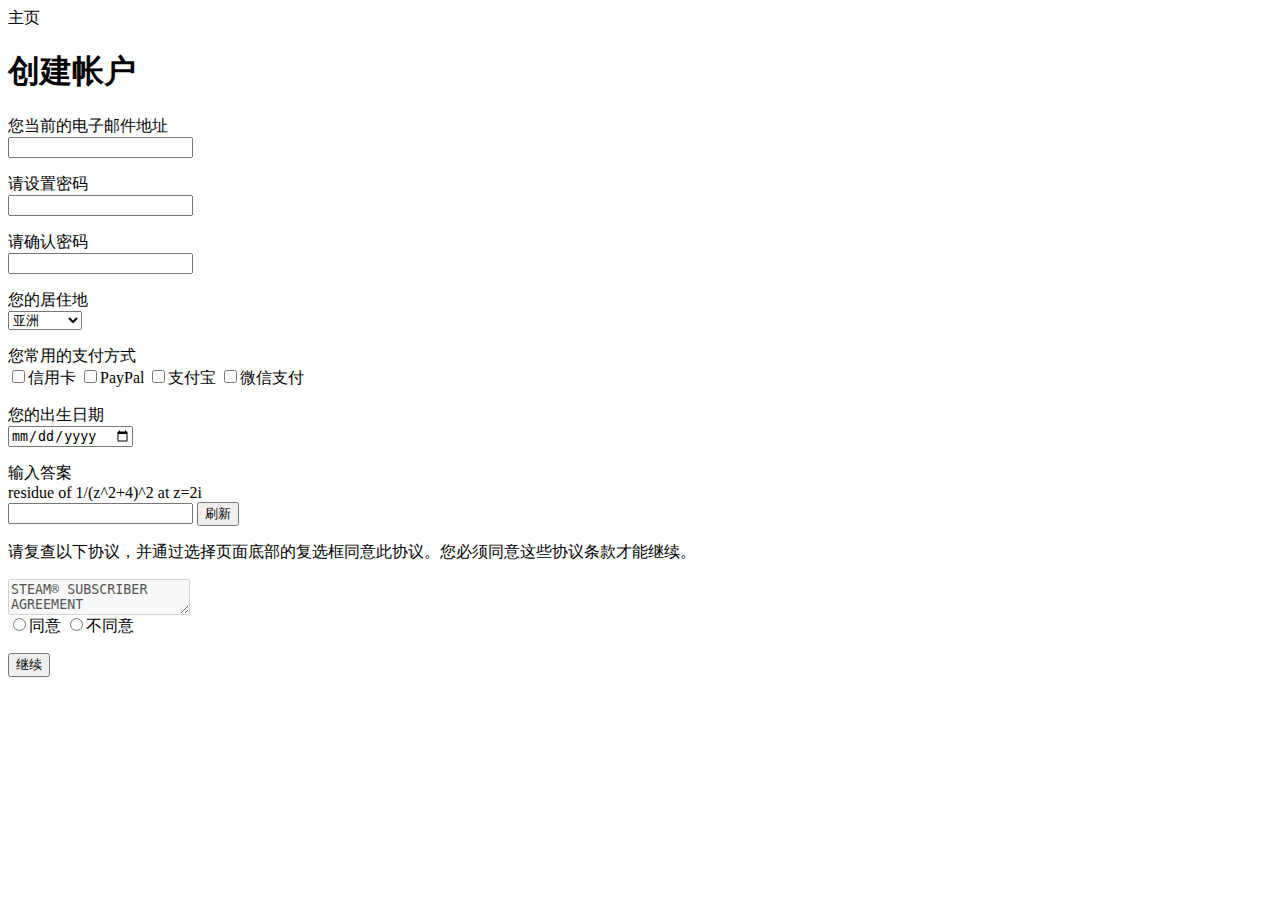
==== lab2/register.html @ f017876d "Merge branch 'master' of https://github.com/fudansswebfundamental/fdu-19ss-web-lab" ====
<html>
<head>
    <meta charset="utf8">
    <title>Register</title>
</head>
<body>
<header>
    <nav>主页</nav>
</header>
<h1>创建帐户</h1>
<section>
<form action="#" method="GET">
    <p>
        您当前的电子邮件地址<br>
        <input type="email" name="email" pattern="^([^\x00-\x20\x22\x28\x29\x2c\x2e\x3a-\x3c\x3e\x40\x5b-\x5d\x7f-\xff]+|\x22([^\x0d\x22\x5c\x80-\xff]|\x5c[\x00-\x7f])*\x22)(\x2e([^\x00-\x20\x22\x28\x29\x2c\x2e\x3a-\x3c\x3e\x40\x5b-\x5d\x7f-\xff]+|\x22([^\x0d\x22\x5c\x80-\xff]|\x5c[\x00-\x7f])*\x22))*\x40([^\x00-\x20\x22\x28\x29\x2c\x2e\x3a-\x3c\x3e\x40\x5b-\x5d\x7f-\xff]+|\x5b([^\x0d\x5b-\x5d\x80-\xff]|\x5c[\x00-\x7f])*\x5d)(\x2e([^\x00-\x20\x22\x28\x29\x2c\x2e\x3a-\x3c\x3e\x40\x5b-\x5d\x7f-\xff]+|\x5b([^\x0d\x5b-\x5d\x80-\xff]|\x5c[\x00-\x7f])*\x5d))*(\.\w{2,})+$" required>
    </p>
    <p>
        请设置密码<br>
        <input type="password" name="password">
    </p>
    <p>
        请确认密码<br>
        <input type="password" name="repassword">
    </p>
    <p>
        您的居住地<br>
        <select name="area">
            <option value="asia">亚洲</option>
            <option value="europe">欧洲</option>
            <option value="africa">非洲</option>
            <option value="north-america">北美洲</option>
            <option value="south-america">南美洲</option>
            <option value="oceania">大洋洲</option>
            <option value="others">其他地方</option>
        </select>
    </p>
    <p>
        您常用的支付方式<br>
        <input type="checkbox" name="credit" value="credit">信用卡
        <input type="checkbox" name="paypal" value="paypal">PayPal
        <input type="checkbox" name="alipay" value="alipay">支付宝
        <input type="checkbox" name="wechat" value="wechat">微信支付
    </p>

    <p>
        您的出生日期<br>
        <input type="date" name="birthday">
    </p>
    <p>
        输入答案<br>
        residue of 1/(z^2+4)^2 at z=2i<br>
        <input type="text" name="captcha">
        <input type="button" value="刷新">
    </p>
    <p>
        请复查以下协议，并通过选择页面底部的复选框同意此协议。您必须同意这些协议条款才能继续。
    </p>
    <textarea disabled="true">
STEAM® SUBSCRIBER AGREEMENT

Table of contents:

Registration as a subscriber; application of terms to you; your account
Licences
Billing, payment and other subscriptions
Online conduct, cheating and illegal behavior
Third party content
User generated content
Disclaimers; limitation of liability; no guarantees; limited warranty
Amendments to this agreement
Term and termination
Applicable law/mediation/jurisdiction
Dispute resolution/binding arbitration/class action waiver
Miscellaneous
This Steam Subscriber Agreement ("Agreement") is a legal document that explains your rights and obligations as a subscriber of Steam from Valve Corporation, a corporation under the laws of the State of Washington, with its registered office at 10400 NE 4th St., Bellevue, WA 98004, United States, registered with the Washington Secretary of State under number 60 22 90 773, VAT ID No. EU 8260 00671 (“Valve”). Please read it carefully.

SECTION 11 CONTAINS A BINDING ARBITRATION AGREEMENT AND CLASS ACTION WAIVER. IT MAY AFFECT YOUR LEGAL RIGHTS. PLEASE READ IT. IF YOU ARE A CUSTOMER WITH RESIDENCE IN THE EUROPEAN UNION, SECTION 11 DOES NOT APPLY TO YOU.

1. REGISTRATION AS A SUBSCRIBER; APPLICATION OF TERMS TO YOU; YOUR ACCOUNT ⏶

Steam is an online service offered by Valve.

You become a subscriber of Steam ("Subscriber") by completing the registration of a Steam user account. This Agreement takes effect as soon as you indicate your acceptance of these terms. You may not become a subscriber if you are under the age of 13. Steam is not intended for children under 13 and Valve will not knowingly collect personal information from children under the age of 13.

A. Contracting Party

For any interaction with Steam your contractual relationship is with Valve. Except as otherwise indicated at the time of the transaction (such as in the case of purchases from another Subscriber in a Subscription Marketplace), any transactions for Subscriptions (as defined below) you make on Steam are being made from Valve.

B. Subscriptions; Content and Services

As a Subscriber you may obtain access to certain services, software and content available to Subscribers. The Steam client software and any other software, content, and updates you download or access via Steam, including but not limited to Valve or third-party video games and in-game content, and any virtual items you trade, sell or purchase in a Steam Subscription Marketplace are referred to in this Agreement as “Content and Services”; the rights to access and/or use any Contents and Services accessible through Steam are referred to in this Agreement as "Subscriptions."

Each Subscription allows you to access particular Content and Services. Some Subscriptions may impose additional terms specific to that Subscription ("Subscription Terms") (for example, an end user license agreement specific to a particular game, or terms of use specific to a particular product or feature of Steam). Also, additional terms (for example, payment and billing procedures) may be posted on http://www.steampowered.com or within the Steam service ("Rules of Use"). Rules of Use include the Steam Online Conduct Rules http://steampowered.com/index.php?area=online_conduct and the Steam Refund Policy http://store.steampowered.com/steam_refunds. The Subscription Terms, the Rules of Use, and the Valve Privacy Policy (which can be found at http://www.valvesoftware.com/privacy.htm) are binding on you once you indicate your acceptance of them or of this Agreement, or otherwise become bound by them as described in Section 8 (Amendments to this Agreement).

C. Your Account

When you complete Steam’s registration process, you create a Steam account ("Account"). Your Account may also include billing information you provide to Valve for the purchase of Subscriptions, Content and Services and any physical merchandise offered for purchase through Steam (“Hardware”). You may not reveal, share or otherwise allow others to use your password or Account except as otherwise specifically authorized by Valve. You are responsible for the confidentiality of your login and password and for the security of your computer system. Valve is not responsible for the use of your password and Account or for all of the communication and activity on Steam that results from use of your login name and password by you, by any person to whom you may have intentionally or by negligence disclosed your login and/or password in violation of this confidentiality provision. Unless it results from Valve’s negligence or fault, Valve is not responsible for the use of your Account by a person who fraudulently used your login and password without your permission. If you believe that the confidentiality of your login and/or password may have been compromised, you must notify Valve via the support form (https://support.steampowered.com/newticket.php) without any delay.

Your Account, including any information pertaining to it (e.g.: contact information, billing information, Account history and Subscriptions, etc.), is strictly personal. You may therefore not sell or charge others for the right to use your Account, or otherwise transfer your Account, nor may you sell, charge others for the right to use, or transfer any Subscriptions other than if and as expressly permitted by this Agreement (including any Subscription Terms or Rules of Use) or as otherwise specifically permitted by Valve.

D. Payment Processing

Payment processing related to Content and Services and/or physical goods purchased on Steam is performed by either Valve Corporation directly or by Valve’s fully owned subsidiary Valve GmbH on behalf of Valve Corporation depending on the type of payment method used. If your card was issued outside the United States, your payment may be processed via a European acquirer by Valve GmbH on behalf of Valve Corporation. For any other type of purchases, payment will be collected by Valve Corporation directly. In any case, delivery of Content and Services as well as physical goods is performed by Valve Corporation.

2. LICENSES ⏶

A. General Content and Services License

Steam and your Subscription(s) require the automatic download and installation of Content and Services onto your computer. Valve hereby grants, and you accept, a non-exclusive license and right, to use the Content and Services for your personal, non-commercial use (except where commercial use is expressly allowed herein or in the applicable Subscription Terms). This license ends upon termination of (a) this Agreement or (b) a Subscription that includes the license. The Content and Services are licensed, not sold. Your license confers no title or ownership in the Content and Services. To make use of the Content and Services, you must have a Steam Account and you may be required to be running the Steam client and maintaining a connection to the Internet.

For reasons that include, without limitation, system security, stability, and multiplayer interoperability, Steam may need to automatically update, pre-load, create new versions of or otherwise enhance the Content and Services and accordingly, the system requirements to use the Content and Services may change over time. You consent to such automatic updating. You understand that this Agreement (including applicable Subscription Terms) does not entitle you to future updates, new versions or other enhancements of the Content and Services associated with a particular Subscription, although Valve may choose to provide such updates, etc. in its sole discretion.

B. Beta Software License

Valve may from time to time make software accessible to you via Steam prior to the general commercial release of such software ("Beta Software"). You are not required to use Beta Software, but if Valve offers it, you may elect to use it under the following terms. Beta Software will be deemed to consist of Content and Services, and each item of Beta Software provided will be deemed a Subscription for such Beta Software, with the following provisions specific to Beta Software:

Your right to use the Beta Software may be limited in time, and may be subject to additional Subscription Terms;
Valve or any Valve affiliate may request or require that you provide suggestions, feedback, or data regarding your use of the Beta Software, which will be deemed User Generated Content under Section 6 (User Generated Content) below; and
In addition to the waivers and limitations of liability for all Software under Section 7 (Disclaimers; Limitations on Liability; No Guarantees; Limited Warranty) below as applicable, you specifically acknowledge that Beta Software is only released for testing and improvement purposes, in particular to provide Valve with feedback on the quality and usability of said Beta Software, and therefore contains errors, is not final and may create incompatibilities or damage to your computer, data, and/or software. If you decide to install and/or use Beta Software, you shall only use it in compliance with its purposes, i.e. for testing and improvement purposes and in any case not on a system or for purposes where the malfunction of the Beta Software can cause any kind of damage. In particular, maintain full backups of any system that you choose to install Beta Software on.
C. License to Use Valve Developer Tools

Your Subscription(s) may include access to various Valve tools that can be used to create content ("Developer Tools"). Some examples include: the Valve software development kit (the "SDK") for a version of the computer game engine known as "Source" (the "Source Engine") and the associated Valve Hammer editor, The Source® Filmmaker Software, or in-game tools through which you can edit or create derivative works of a Valve game. Particular Developer Tools (for example, The Source® Filmmaker Software) may be distributed with separate Subscription Terms that are different from the rules set forth in this Section. Otherwise, you may use the Developer Tools, and you may use, reproduce, publish, perform, display and distribute any content you create using the Developer Tools, however you wish, but solely on a non-commercial basis.

If you would like to use the Source Engine SDK or other Valve Developer Tools for commercial use, please contact Valve at sourceengine@valvesoftware.com.

D. License to Use Valve Game Content in Fan Art.

Valve appreciates the community of Subscribers that creates fan art, fan fiction, and audio-visual works that reference Valve games ("Fan Art"). You may incorporate content from Valve games into your Fan Art. Except as otherwise set forth in this Section or in any Subscription Terms, you may use, reproduce, publish, perform, display and distribute Fan Art that incorporates content from Valve games however you wish, but solely on a non-commercial basis.

If you incorporate any third-party content in any Fan Art, you must be sure to obtain all necessary rights from the owner of that content.

Commercial use of some Valve game content is permitted via features such as Steam Workshop or a Steam Subscription Marketplace. Terms applicable to that use are set forth in Section 3.D. and 6.B. below and in any Subscription Terms provided for those features.

To view the Valve video policy containing additional terms covering the use of audio-visual works incorporating Valve intellectual property or created with The Source® Filmmaker Software, please click here: http://www.valvesoftware.com/videopolicy.html

E. License to Use Valve Dedicated Server Software

Your Subscription(s) may contain access to the Valve Dedicated Server Software. If so, you may use the Valve Dedicated Server Software on an unlimited number of computers for the purpose of hosting online multiplayer games of Valve products. If you wish to operate the Valve Dedicated Server Software, you will be solely responsible for procuring any Internet access, bandwidth, or hardware for such activities and will bear all costs associated therewith.

F. Ownership of Content and Services

All title, ownership rights and intellectual property rights in and to the Content and Services and any and all copies thereof, are owned by Valve and/or its or its affiliates’ licensors. All rights are reserved, except as expressly stated herein. The Content and Services is protected by copyright laws, international copyright treaties and conventions and other laws. The Content and Services contains certain licensed materials and Valve’s and its affiliates’ licensors may protect their rights in the event of any violation of this Agreement.

G. Restrictions on Use of Content and Services

You may not use the Content and Services for any purpose other than the permitted access to Steam and your Subscriptions, and to make personal, non-commercial use of your Subscriptions, except as otherwise permitted by this Agreement or applicable Subscription Terms. Except as otherwise permitted under this Agreement (including any Subscription Terms or Rules of Use), or under applicable law notwithstanding these restrictions, you may not, in whole or in part, copy, photocopy, reproduce, publish, distribute, translate, reverse engineer, derive source code from, modify, disassemble, decompile, create derivative works based on, or remove any proprietary notices or labels from the Content and Services or any software accessed via Steam without the prior consent, in writing, of Valve.

You are entitled to use the Content and Services for your own personal use, but you are not entitled to: (i) sell, grant a security interest in or transfer reproductions of the Content and Services to other parties in any way, nor to rent, lease or license the Content and Services to others without the prior written consent of Valve, except to the extent expressly permitted elsewhere in this Agreement (including any Subscription Terms or Rules of Use); (ii) host or provide matchmaking services for the Content and Services or emulate or redirect the communication protocols used by Valve in any network feature of the Content and Services, through protocol emulation, tunneling, modifying or adding components to the Content and Services, use of a utility program or any other techniques now known or hereafter developed, for any purpose including, but not limited to network play over the Internet, network play utilizing commercial or non-commercial gaming networks or as part of content aggregation networks, websites or services, without the prior written consent of Valve; or (iii) exploit the Content and Services or any of its parts for any commercial purpose, except as expressly permitted elsewhere in this Agreement (including any Subscription Terms or Rules of Use).

3. BILLING, PAYMENT AND OTHER SUBSCRIPTIONS ⏶

All charges incurred on Steam, and all purchases made with the Steam Wallet, are payable in advance and final, except as described in Sections 3.I and 7 below.

A. Payment Authorization

When you provide payment information to Valve or to one of its payment processors, you represent to Valve that you are the authorized user of the card, PIN, key or account associated with that payment, and you authorize Valve to charge your credit card or to process your payment with the chosen third-party payment processor for any Subscription, Steam Wallet funds, Hardware or other fees incurred by you. Valve may require you to provide your address or other information in order to meet their obligations under applicable tax law.

For Subscriptions purchased based on an agreed usage period, where recurring payments are made in exchange for continued use (“Recurring Payment Subscriptions”), by continuing to use the Recurring Payment Subscription you agree and reaffirm that Valve is authorized to charge your credit card (or your Steam Wallet, if funded), or to process your payment with any other applicable third-party payment processor, for any applicable recurring payment amounts. If you have purchased any Recurring Payment Subscriptions, you agree to notify Valve promptly of any changes to your credit card account number, its expiration date and/or your billing address, or your PayPal or other payment account number, and you agree to notify Valve promptly if your credit card or PayPal or other payment account expires or is cancelled for any reason.

If your use of Steam is subject to any type of use or sales tax, then Valve may also charge you for those taxes, in addition to the Subscription or other fees published in the Rules of Use. The European Union VAT (“VAT”) tax amounts collected by Valve reflect VAT due on the value of any Content and Services, Hardware or Subscription.

You agree that you will not use IP proxying or other methods to disguise the place of your residence, whether to circumvent geographical restrictions on game content, to purchase at pricing not applicable to your geography, or for any other purpose. If you do this, Valve may terminate your access to your Account.

B. Responsibility for Charges Associated With Your Account

As the Account holder, you are responsible for all charges incurred, including applicable taxes, and all purchases made by you or anyone that uses your Account, including your family or friends. If you cancel your Account, Valve reserves the right to collect fees, surcharges or costs incurred before cancellation. Any delinquent or unpaid Accounts must be settled before Valve will allow you to register again.

C. Steam Wallet

Steam may make available an account balance associated with your Account (the “Steam Wallet”). The Steam Wallet is neither a bank account nor any kind of payment instrument. It functions as a prepaid balance to purchase Content and Services. You may place funds in your Steam Wallet up to a maximum amount determined by Valve, by credit card, prepaid card, promotional code, or any other payment method accepted by Steam. Within any twenty-four (24) hour period, the total amount stored in your Steam Wallet plus the total amount spent out of your Steam Wallet, in the aggregate, may not exceed US$2,000 or its equivalent in your applicable local currency -- attempted deposits into your Steam Wallet that exceed this threshold may not be credited to your Steam Wallet until your activity falls below this threshold. Valve may change or impose different Steam Wallet balance and usage limits from time to time.

You will be notified by e-mail of any change to the Steam Wallet balance and usage limits within sixty (60) days before the entry into force of the said change. Your continued use of your Steam Account more than thirty (30) days after the entry into force of the changes, will constitute your acceptance of the changes. If you don’t agree to the changes, your only remedy is to terminate your Steam Account or to cease use of your Steam Wallet. Valve shall not have any obligation to refund any credits remaining on your Steam Wallet in this case.

You may use Steam Wallet funds to purchase Subscriptions, including by making in-game purchases where Steam Wallet transactions are enabled, and Hardware. Funds added to the Steam Wallet are non-refundable and non-transferable. Steam Wallet funds do not constitute a personal property right, have no value outside Steam and can only be used to purchase Subscriptions and related content via Steam (including but not limited to games and other applications offered through the Steam Store, or in a Steam Subscription Marketplace) and Hardware. Steam Wallet funds have no cash value and are not exchangeable for cash. Steam Wallet funds that are deemed unclaimed property may be turned over to the applicable authority.

D. Trading and Sales of Subscriptions Between Subscribers

Steam may include one or more features or sites that allow Subscribers to trade, sell or purchase certain types of Subscriptions (for example, license rights to virtual items) with, to or from other Subscribers (“Subscription Marketplaces”). An example of a Subscription Marketplace is the Steam Community Market. By using or participating in Subscription Marketplaces, you authorize Valve, on its own behalf or as an agent or licensee of any third-party creator or publisher of the applicable Subscriptions in your Account, to transfer those Subscriptions from your Account in order to give effect to any trade or sale you make.

Valve may charge a fee for trades or sales in a Subscription Marketplace. Any fees will be disclosed to you prior to the completion of the trade or sale.

If you complete a trade, sale or purchase in a Subscription Marketplace, you acknowledge and agree that you are responsible for taxes, if any, which may be due with respect to your transactions, including sales or use taxes, and for compliance with applicable tax laws. Proceeds from sales you make in a Subscription Marketplace may be considered income to you for income tax purposes. You should consult with a tax specialist to determine your tax liability in connection with your activities in any Subscription Marketplace.

You understand and acknowledge that Valve may decide to cease operation of any Subscription Marketplace, change the fees that it charges or change the terms or features of the Steam Subscription Marketplace. Valve shall have no liability to you because of any inability to trade Subscriptions in the Steam Trading Marketplace, including because of discontinuation or changes in the terms, features or eligibility requirements of any Subscription Marketplace.

You also understand and acknowledge that Subscriptions traded, sold or purchased in any Subscription Marketplace are license rights, that you have no ownership interest in such Subscriptions, and that Valve does not recognize any transfers of Subscriptions (including transfers by operation of law) that are made outside of Steam.

E. Retail Purchase

Valve may offer or require a Subscription for purchasers of retail packaged product versions or OEM versions of Valve products. The "CD-Key" or "Product Key" accompanying such versions is used to activate your Subscription.

F. Steam Authorized Resellers

You may purchase a Subscription through an authorized reseller of Valve. The "Product Key" accompanying such purchase will be used to activate your Subscription. If you purchase a Subscription from an authorized reseller of Valve, you agree to direct all questions regarding the Product Key to that reseller.

G. Free Subscriptions

In some cases, Valve may offer a free Subscription to certain services, software and content. As with all Subscriptions, you are always responsible for any Internet service provider, telephone, and other connection fees that you may incur when using Steam, even when Valve offers a free Subscription.

H. Third Party Sites

Steam may provide links to other third party sites. Some of these sites may charge separate fees, which are not included in and are in addition to any Subscription or other fees that you may pay to Valve. Steam may also provide access to third-party vendors, who provide content, goods and/or services on Steam or the Internet. Any separate charges or obligations you incur in your dealings with these third parties are your responsibility. Valve makes no representations or warranties, either express or implied, regarding any third party site. In particular, Valve makes no representation or warranty that any service or subscription offered via third-party vendors will not change or be suspended or terminated.

I. Refunds and Right of Withdrawal

Without prejudice to any statutory rights you may have, you can request a refund for your purchases on Steam in accordance with the terms of Valve’s Refund Policy http://store.steampowered.com/steam_refunds/.

For European Union consumers:

EU law provides a statutory right to withdraw from certain contracts for physical merchandise and for the purchase of digital content. You can find more information about the extent of your statutory right to withdraw and the ways you can exercise it on this page: https://support.steampowered.com/kb_article.php?ref=8620-QYAL-4516.

4. ONLINE CONDUCT, CHEATING AND ILLEGAL BEHAVIOR ⏶

Your online conduct and interaction with other Subscribers should be guided by common sense and basic etiquette. They must notably comply with the Steam Online Conduct rules, to be found at http://steampowered.com/index.php?area=online_conduct". Depending on terms of use imposed by third parties who host particular games or other services, additional requirements may also be provided in the Subscription Terms applicable to a particular Subscription.

Steam and the Content and Services may include functionality designed to identify software or hardware processes or functionality that may give a player an unfair competitive advantage when playing multiplayer versions of any Content and Services or modifications of Content and Services (“Cheats”). You agree that you will not create Cheats or assist third parties in any way to create or use Cheats. You agree that you will not directly or indirectly disable, circumvent, or otherwise interfere with the operation of software designed to prevent or report the use of Cheats. You acknowledge and agree that either Valve or any online multiplayer host may refuse to allow you to participate in certain online multiplayer games if you use Cheats in connection with Steam or the Content and Services. Further, you acknowledge and agree that an online multiplayer host may report your use of Cheats to Valve, and Valve may communicate your history of use of Cheats to other online multiplayer hosts. Valve may terminate your Account or a particular Subscription for any conduct or activity that is illegal, constitutes a Cheat, or otherwise negatively affects the enjoyment of Steam by other Subscribers. You acknowledge that Valve is not required to provide you notice before terminating your Subscription(s) and/or Account.

You may not use Cheats, automation software (bots), mods, hacks, or any other unauthorized third-party software, to modify or automate any Subscription Marketplace process.

5. THIRD PARTY CONTENT ⏶

In regard to all Subscriptions, Contents and Services that are not authored by Valve, Valve does not screen such third party content available on Steam or through other sources. Valve assumes no responsibility or liability for such third party content. Some third party application software is capable of being used by businesses for business purposes - however, you may only acquire such software via Steam for private personal use.

6. USER GENERATED CONTENT ⏶

A. General Provisions

Steam provides interfaces and tools for you to be able to generate content and make it available to other users and/or to Valve at your sole discretion. "User Generated Content" means any content you make available to other users through your use of multi-user features of Steam, or to Valve or its affiliates through your use of the Content and Services or otherwise.

When you upload your content to Steam to make it available to other users and/or to Valve, you grant Valve and its affiliates the worldwide, non-exclusive, right to use, reproduce, modify, create derivative works from, distribute, transmit, transcode, translate, broadcast, and otherwise communicate, and publicly display and publicly perform, your User Generated Content, and derivative works of your User Generated Content, for the purpose of the operation, distribution and promotion of the Steam service, Steam games or other Steam offerings. This license is granted to Valve as the content is uploaded on Steam for the entire duration of the intellectual property rights. It may be terminated if Valve is in breach of the license and has not cured such breach within fourteen (14) days from receiving notice from you sent to the attention of the Valve Legal Department at the applicable Valve address noted on this Privacy Policy page. The termination of said license does not affect the rights of any sub-licensees pursuant to any sub-license granted by Valve prior to termination of the license. Valve is the sole owner of the derivative works created by Valve from your Content, and is therefore entitled to grant licenses on these derivative works. If you use Valve cloud storage, you grant us a license to store your information as part of that service. Valve may place limits on the amount of storage you may use.

If you provide Valve with any feedback or suggestions about Steam, the Content and Services, or any Valve products or services, Valve is free to use the feedback or suggestions however it chooses, without any obligation to account to you.

B. Content Uploaded to the Steam Workshop

Some games or applications available on Steam ("Workshop-Enabled Apps") allow you to create User Generated Content based on or using the Workshop-Enabled App, and to submit that User Generated Content (a “Workshop Contribution”) to one or more Steam Workshop web pages. Workshop Contributions can be viewed by the Steam community, and for some categories of Workshop Contributions users may be able to interact with, download or purchase the Workshop Contribution. In some cases, Workshop Contributions may be considered for incorporation by Valve or a third-party developer into a game or into a Subscription Marketplace.

You understand and agree that Valve is not obligated to use, distribute, or continue to distribute copies of any Workshop Contribution and reserves the right, but not the obligation, to restrict or remove Workshop Contributions for any reason.

Specific Workshop-Enabled Apps or Workshop web pages may contain special terms (“App-Specific Terms”) that supplement or change the terms set out in this Section. In particular, where Workshop Contributions are distributed for a fee, App-Specific Terms will address how revenue may be shared. Unless otherwise specified in App-Specific Terms (if any), the following general rules apply to Workshop Contributions.

Workshop Contributions are Subscriptions, and therefore you agree that any Subscriber receiving distribution of your Workshop Contribution will have the same rights to use your Workshop Contribution (and will be subject to the same restrictions) as are set out in this Agreement for any other Subscriptions.
Notwithstanding the license described in Section 6.A., Valve will only have the right to modify or create derivative works from your Workshop Contribution in the following cases: (a) Valve may make modifications necessary to make your Contribution compatible with Steam and the Workshop functionality or user interface, and (b) Valve or the applicable developer may make modifications to Workshop Contributions that are accepted for in-Application distribution as it deems necessary or desirable to enhance gameplay.
You may, in your sole discretion, choose to remove a Workshop Contribution from the applicable Workshop pages. If you do so, Valve will no longer have the right to use, distribute, transmit, communicate, publicly display or publicly perform the Workshop Contribution, except that (a) Valve may continue to exercise these rights for any Workshop Contribution that is accepted for distribution in-game or distributed in a manner that allows it to be used in-game, and (b) your removal will not affect the rights of any Subscriber who has already obtained access to a copy of the Workshop Contribution.
Except where otherwise provided in App-Specific Terms, you agree that Valve’s consideration of your Workshop Contribution is your full compensation, and you are not entitled to any other rights or compensation in connection with the rights granted to Valve and to other Subscribers.

C. Promotions and Endorsements

If you use Steam services (e.g. the Steam Curators’ Lists or the Steam Broadcasting service) to promote or endorse a product, service or event in return for any kind of consideration from a third party (including non-monetary rewards such as free games), you must clearly indicate the source of such consideration to your audience.

D. Representations and Warranties

You represent and warrant to us that you have sufficient rights in all User Generated Content to grant Valve and other affected parties the licenses described under A. and B. above or in any license terms specific to the applicable Workshop-Enabled App or Workshop page. This includes, without limitation, any kind of intellectual property rights or other proprietary or personal rights affected by or included in the User Generated Content. In particular, with respect to Workshop Contributions, you represent and warrant that the Workshop Contribution was originally created by you (or, with respect to a Workshop Contribution to which others contributed besides you, by you and the other contributors, and in such case that you have the right to submit such Workshop Contribution on behalf of those other contributors).

You furthermore represent and warrant that the User Generated Content, your submission of that Content, and your granting of rights in that Content does not violate any applicable contract, law or regulation.

7. DISCLAIMERS; LIMITATION OF LIABILITY; NO GUARANTEES; LIMITED WARRANTY ⏶

THIS SECTION 7 DOES NOT APPLY TO EU SUBSCRIBERS.

FOR AUSTRALIAN SUBSCRIBERS, THIS SECTION 7 DOES NOT EXCLUDE, RESTRICT OR MODIFY THE APPLICATION OF ANY GUARANTEE, RIGHT OR REMEDY THAT CANNOT BE SO EXCLUDED, RESTRICTED OR MODIFIED, INCLUDING THOSE CONFERRED BY THE AUSTRALIAN CONSUMER LAW (ACL). UNDER THE ACL, GOODS COME WITH GUARANTEES INCLUDING A GUARANTEE THAT GOODS ARE OF ACCEPTABLE QUALITY. IF THERE IS A FAILURE OF THIS GUARANTEE, YOU ARE ENTITLED TO A REMEDY (WHICH MAY INCLUDE HAVING THE GOODS REPAIRED OR REPLACED OR A REFUND). IF A REPAIR OR REPLACEMENT CANNOT BE PROVIDED OR THERE IS A MAJOR FAILURE, YOU ARE ENTITLED TO A REFUND.
FOR NEW ZEALAND SUBSCRIBERS, THIS SECTION 7 DOES NOT EXCLUDE, RESTRICT OR MODIFY THE APPLICATION OF ANY RIGHT OR REMEDY THAT CANNOT BE SO EXCLUDED, RESTRICTED OR MODIFIED INCLUDING THOSE CONFERRED BY THE NEW ZEALAND CONSUMER GUARANTEES ACT 1993. UNDER THIS ACT ARE GUARANTEES WHICH INCLUDE THAT GOODS AND SERVICES ARE OF ACCEPTABLE QUALITY. IF THIS GUARANTEE IS NOT MET THERE ARE ENTITLEMENTS TO HAVE THE SOFTWARE REMEDIED (WHICH MAY INCLUDE REPAIR, REPLACEMENT OR REFUND). IF A REMEDY CANNOT BE PROVIDED OR THE FAILURE IS OF A SUBSTANTIAL CHARACTER, THE ACT PROVIDES FOR A REFUND.
Prior to acquiring a Subscription, you should consult the product information made available on Steam, including Subscription description, minimum technical requirements, and user reviews.
A. DISCLAIMERS

TO THE MAXIMUM EXTENT PERMITTED BY APPLICABLE LAW, VALVE AND ITS AFFILIATES AND SERVICE PROVIDERS EXPRESSLY DISCLAIM (I) ANY WARRANTY FOR STEAM, THE CONTENT AND SERVICES, AND THE SUBSCRIPTIONS, AND (II) ANY COMMON LAW DUTIES WITH REGARD TO STEAM, THE CONTENT AND SERVICES, AND THE SUBSCRIPTIONS, INCLUDING DUTIES OF LACK OF NEGLIGENCE AND LACK OF WORKMANLIKE EFFORT. STEAM, THE CONTENT AND SERVICES, THE SUBSCRIPTIONS, AND ANY INFORMATION AVAILABLE IN CONNECTION THEREWITH ARE PROVIDED ON AN "AS IS" AND "AS AVAILABLE" BASIS, "WITH ALL FAULTS" AND WITHOUT WARRANTY OF ANY KIND, EITHER EXPRESS OR IMPLIED, INCLUDING, WITHOUT LIMITATION, THE IMPLIED WARRANTIES OF MERCHANTABILITY, FITNESS FOR A PARTICULAR PURPOSE, OR NONINFRINGEMENT. ANY WARRANTY AGAINST INFRINGEMENT THAT MAY BE PROVIDED IN SECTION 2-312 OF THE UNITED STATES UNIFORM COMMERCIAL CODE AND/OR IN ANY OTHER COMPARABLE STATE STATUTE IS EXPRESSLY DISCLAIMED. ALSO, THERE IS NO WARRANTY OF TITLE, NON-INTERFERENCE WITH YOUR ENJOYMENT, OR AUTHORITY IN CONNECTION WITH STEAM, THE CONTENT AND SERVICES, THE SUBSCRIPTIONS, OR INFORMATION AVAILABLE IN CONNECTION THEREWITH.

ANY WARRANTY AGAINST INFRINGEMENT THAT MAY BE PROVIDED IN SECTION 2-312 OF THE UNITED STATES UNIFORM COMMERCIAL CODE IS EXPRESSLY DISCLAIMED.

B. LIMITATION OF LIABILITY

TO THE MAXIMUM EXTENT PERMITTED BY APPLICABLE LAW, NEITHER VALVE, ITS LICENSORS, NOR THEIR AFFILIATES, NOR ANY OF VALVE’S SERVICE PROVIDERS, SHALL BE LIABLE IN ANY WAY FOR LOSS OR DAMAGE OF ANY KIND RESULTING FROM THE USE OR INABILITY TO USE STEAM, YOUR ACCOUNT, YOUR SUBSCRIPTIONS AND THE CONTENT AND SERVICES INCLUDING, BUT NOT LIMITED TO, LOSS OF GOODWILL, WORK STOPPAGE, COMPUTER FAILURE OR MALFUNCTION, OR ANY AND ALL OTHER COMMERCIAL DAMAGES OR LOSSES. IN NO EVENT WILL VALVE BE LIABLE FOR ANY INDIRECT, INCIDENTAL, CONSEQUENTIAL, SPECIAL, PUNITIVE OR EXEMPLARY DAMAGES, OR ANY OTHER DAMAGES ARISING OUT OF OR IN ANY WAY CONNECTED WITH STEAM, THE CONTENT AND SERVICES, THE SUBSCRIPTIONS, AND ANY INFORMATION AVAILABLE IN CONNECTION THEREWITH, OR THE DELAY OR INABILITY TO USE THE CONTENT AND SERVICES, SUBSCRIPTIONS OR ANY INFORMATION, EVEN IN THE EVENT OF VALVE’S OR ITS AFFILIATES’ FAULT, TORT (INCLUDING NEGLIGENCE), STRICT LIABILITY, OR BREACH OF VALVE’S WARRANTY AND EVEN IF IT HAS BEEN ADVISED OF THE POSSIBILITY OF SUCH DAMAGES. THESE LIMITATIONS AND LIABILITY EXCLUSIONS APPLY EVEN IF ANY REMEDY FAILS TO PROVIDE ADEQUATE RECOMPENSE.

BECAUSE SOME STATES OR JURISDICTIONS DO NOT ALLOW THE EXCLUSION OR THE LIMITATION OF LIABILITY FOR CONSEQUENTIAL OR INCIDENTAL DAMAGES, IN SUCH STATES OR JURISDICTIONS, EACH OF VALVE, ITS LICENSORS, AND ITS AFFILIATES’ LIABILITY SHALL BE LIMITED TO THE FULL EXTENT PERMITTED BY LAW.

C. NO GUARANTEES

TO THE MAXIMUM EXTENT PERMITTED BY APPLICABLE LAW, NEITHER VALVE NOR ITS AFFILIATES GUARANTEE CONTINUOUS, ERROR-FREE, VIRUS-FREE OR SECURE OPERATION AND ACCESS TO STEAM, THE CONTENT AND SERVICES, YOUR ACCOUNT AND/OR YOUR SUBSCRIPTIONS(S) OR ANY INFORMATION AVAILABLE IN CONNECTION THEREWITH.

D. LIMITED WARRANTY

CERTAIN HARDWARE PURCHASED FROM VALVE IS SUBJECT TO A LIMITED WARRANTY, [OR DEPENDING ON YOUR LOCATION, A STATUTORY WARRANTY] WHICH IS DESCRIBED IN DETAIL HERE.

8. AMENDMENTS TO THIS AGREEMENT ⏶

PLEASE NOTE: If you are a consumer with place of residence in Germany, a different version of Section 8 applies to you, which is available here.

This Agreement may at any time be mutually amended by your explicit consent to changes proposed by Valve. Furthermore, Valve may amend this Agreement (including any Subscription Terms or Rules of Use) unilaterally at any time in its sole discretion. In this case, you will be notified by e-mail of any amendment to this Agreement made by Valve within 60 (sixty) days before the entry into force of the said amendment. You can view the Agreement at any time at http://www.steampowered.com/. Your failure to cancel your Account within thirty (30) days after the entry into force of the amendments, will constitute your acceptance of the amended terms. If you don’t agree to the amendments or to any of the terms in this Agreement, your only remedy is to cancel your Account or to cease use of the affected Subscription(s). Valve shall not have any obligation to refund any fees that may have accrued to your Account before cancellation of your Account or cessation of use of any Subscription, nor shall Valve have any obligation to prorate any fees in such circumstances.

9. TERM AND TERMINATION ⏶

A. Term

The term of this Agreement (the "Term") commences on the date you first indicate your acceptance of these terms, and will continue in effect until otherwise terminated in accordance with this Agreement.

B. Termination by You

You may cancel your Account at any time. You may cease use of a Subscription at any time or, if you choose, you may request that Valve terminate your access to a Subscription. However, Subscriptions are not transferable, and even if your access to a Subscription for a particular game or application is terminated, the original activation key will not be able to be registered to any other account, even if the Subscription was obtained in a retail store. Access to Subscriptions purchased as a part of a pack or bundle cannot be terminated individually, termination of access to one game within the bundle will result in termination of access to all games purchased in the pack. Your cancellation of an Account, or your cessation of use of any Subscription or request that access to a Subscription be terminated, will not entitle you to any refund, including of any Subscription fees. Valve reserves the right to collect fees, surcharges or costs incurred prior to the cancellation of your Account or termination of your access to a particular Subscription. In addition, you are responsible for any charges incurred to third-party vendors or content providers before your cancellation.

C. Termination by Valve

Valve may cancel your Account or any particular Subscription(s) at any time in the event that (a) Valve ceases providing such Subscriptions to similarly situated Subscribers generally, or (b) you breach any terms of this Agreement (including any Subscription Terms or Rules of Use). In the event that your Account or a particular Subscription is terminated or cancelled by Valve for a violation of this Agreement or improper or illegal activity, no refund, including of any Subscription fees or of any unused funds in your Steam Wallet, will be granted.

D. Survival of Terms

Sections 2(C), 2(D), 2(F), 2(G), 3(A), 3(B), 3(D), 3(H), and 5 - 12 will survive any expiration or termination of this Agreement.

10. APPLICABLE LAW/MEDIATION/JURISDICTION ⏶

For All Customers Outside the European Union:

You agree that this Agreement shall be deemed to have been made and executed in the State of Washington, U.S.A., and any dispute arising hereunder shall be resolved in accordance with the law of Washington excluding the law of conflicts and the Convention on Contracts for the International Sale of Goods. Subject to Section 11 (Dispute Resolution/Binding Arbitration/Class Action Waiver) below, you agree that any claim asserted in any legal proceeding by you against Valve shall be commenced and maintained exclusively in any state or federal court located in King County, Washington, having subject matter jurisdiction with respect to the dispute between the parties and you hereby consent to the exclusive jurisdiction of such courts. In any dispute arising under this Agreement, the prevailing party will be entitled to attorneys’ fees and expenses.

For EU Customers:

In the event of a dispute relating to the interpretation, the performance or the validity of the Subscriber Agreement, an amicable solution will be sought before any legal action. You can file your complaint at http://help.steampowered.com. In case of failure, you may, within one year of the failed request, have recourse to an Alternative Dispute Resolution procedure by filing an online complaint on the European Commission’s Online Dispute Resolution website: https://webgate.ec.europa.eu/odr/main/index.cfm?event=main.home.chooseLanguage.

In the event that out-of-court dispute resolutions fail, the dispute may be brought before the competent courts.

11. DISPUTE RESOLUTION/BINDING ARBITRATION/CLASS ACTION WAIVER ⏶

This Section 11 shall apply to the maximum extent permitted by applicable law. If the laws of your jurisdiction prohibit the application of some or all of the provisions of this Section notwithstanding Section 10 (Applicable Law/Jurisdiction), such provisions will not apply to you. IN PARTICULAR, IF YOU LIVE IN THE EUROPEAN UNION, THIS SECTION 11 DOES NOT APPLY TO YOU.

Most user concerns can be resolved by use of our Steam support site at https://support.steampowered.com/. If Valve is unable to resolve your concerns and a dispute remains between you and Valve, this Section explains how the parties have agreed to resolve it.

YOU AND VALVE AGREE TO RESOLVE ALL DISPUTES AND CLAIMS BETWEEN US IN INDIVIDUAL BINDING ARBITRATION. THAT INCLUDES, BUT IS NOT LIMITED TO, ANY CLAIMS ARISING OUT OF OR RELATING TO: (i) ANY ASPECT OF THE RELATIONSHIP BETWEEN US; (ii) THIS AGREEMENT; OR (iii) YOUR USE OF STEAM, YOUR ACCOUNT OR THE CONTENT AND SERVICES. IT APPLIES REGARDLESS OF WHETHER SUCH CLAIMS ARE BASED IN CONTRACT, TORT, STATUTE, FRAUD, UNFAIR COMPETITION, MISREPRESENTATION OR ANY OTHER LEGAL THEORY.

However, this Section does not apply to the following types of claims or disputes, which you or Valve may bring in any court with jurisdiction: (i) claims of infringement or other misuse of intellectual property rights, including such claims seeking injunctive relief; and (ii) claims related to or arising from any alleged unauthorized use, piracy or theft.

This Section does not prevent you from bringing your dispute to the attention of any federal, state, or local government agencies that can, if the law allows, seek relief from us for you.

An arbitration is a proceeding before a neutral arbitrator, instead of before a judge or jury. Arbitration is less formal than a lawsuit in court, and provides more limited discovery. It follows different rules than court proceedings, and is subject to very limited review by courts. The arbitrator will issue a written decision and provide a statement of reasons if requested by either party. YOU UNDERSTAND THAT YOU AND VALVE ARE GIVING UP THE RIGHT TO SUE IN COURT AND TO HAVE A TRIAL BEFORE A JUDGE OR JURY.

You and Valve agree to make reasonable, good faith efforts to informally resolve any dispute before initiating arbitration. A party who intends to seek arbitration must first send the other a written notice that describes the nature and basis of the claim or dispute and sets forth the relief sought. If you and Valve do not reach an agreement to resolve that claim or dispute within 30 days after the notice is received, you or Valve may commence an arbitration. Written notice to Valve must be sent via postal mail to: ATTN: Arbitration Notice, Valve Corporation, P.O. Box 1688, Bellevue, WA 98004.

The Federal Arbitration Act applies to this Section. The arbitration will be governed by the Commercial Arbitration Rules of the American Arbitration Association (“AAA”) and, where applicable, the AAA’s Supplementary Procedures for Consumer Related Disputes, as modified by this Agreement, both of which are available at http://www.adr.org. The arbitrator is bound by the terms of this Agreement.

The AAA will administer the arbitration. It may be conducted through the submission of documents, by phone, or in person in the county where you live or at another mutually agreed location.

If you seek $10,000 or less, Valve agrees to reimburse your filing fee and your share of the arbitration costs, including your share of arbitrator compensation, at the conclusion of the proceeding, unless the arbitrator determines your claims are frivolous or costs are unreasonable as determined by the arbitrator. Valve agrees not to seek its attorneys’ fees or costs in arbitration unless the arbitrator determines your claims are frivolous or costs are unreasonable as determined by the arbitrator. If you seek more than $10,000, the arbitration costs, including arbitrator compensation, will be split between you and Valve according to the AAA Commercial Arbitration Rules and the AAA’s Supplementary Procedures for Consumer Related Disputes, if applicable.

YOU AND VALVE AGREE NOT TO BRING OR PARTICIPATE IN A CLASS OR REPRESENTATIVE ACTION, PRIVATE ATTORNEY GENERAL ACTION OR COLLECTIVE ARBITRATION, EVEN IF AAA’s PROCEDURES OR RULES WOULD OTHERWISE ALLOW ONE. THE ARBITRATOR MAY AWARD RELIEF ONLY IN FAVOR OF THE INDIVIDUAL PARTY SEEKING RELIEF AND ONLY TO THE EXTENT OF THAT PARTY’S INDIVIDUAL CLAIM. You and Valve also agree not to seek to combine any action or arbitration with any other action or arbitration without the consent of all parties to this Agreement and all other actions or arbitrations.

If the agreement in this Section not to bring or participate in a class or representative action, private attorney general action or collective arbitration should be found illegal or unenforceable, you and Valve agree that it shall not be severable, that this entire Section shall be unenforceable and any claim or dispute would be resolved in court and not in collective arbitration.

Notwithstanding this Section, you have the right to litigate any dispute in small claims court, if all the requirements of the small claims court, including any limitations on jurisdiction and the amount at issue in the dispute, are satisfied.

12. MISCELLANEOUS ⏶

Except as otherwise expressly set forth in this Agreement, in the event that any provision of this Agreement shall be held by a court or other tribunal of competent jurisdiction to be unenforceable, such provision will be enforced to the maximum extent permissible and the remaining portions of this Agreement shall remain in full force and effect. This Agreement, including any Subscription Terms, Rules of Use, the Valve Privacy Policy, and the Valve Hardware Warranty Policy, constitutes and contains the entire agreement between the parties with respect to the subject matter hereof and supersedes any prior oral or written agreements. You agree that this Agreement is not intended to confer and does not confer any rights or remedies upon any person other than the parties to this Agreement.

Valve’s obligations are subject to existing laws and legal process and Valve may comply with law enforcement or regulatory requests or requirements notwithstanding any contrary term.

You agree to comply with all applicable import/export laws and regulations. You agree not to export the Content and Services or Hardware or allow use of your Account by individuals of any terrorist supporting countries to which encryption exports are at the time of exportation restricted by the U.S. Bureau of Export Administration. You represent and warrant that you are not located in, under the control of, or a national or resident of any such prohibited country.

This Agreement was last updated on November 13th, 2018 ("Revision Date"). If you were a Subscriber before the Revision Date, it replaces your existing agreement with Valve or Valve SARL on the day that you explicitly accept it. If you prefer to continue using Steam and your existing Subscriptions under the version of the Agreement in effect prior to the Revision Date, you are free to do so.
</textarea>
<br>
<input type="radio" value="agree" name="agree">同意
<input type="radio" value="disagree" name="agree">不同意
<p>
<input type="submit" value="继续" name="continue">
</p>
</form>
</section>
</body>
</html>
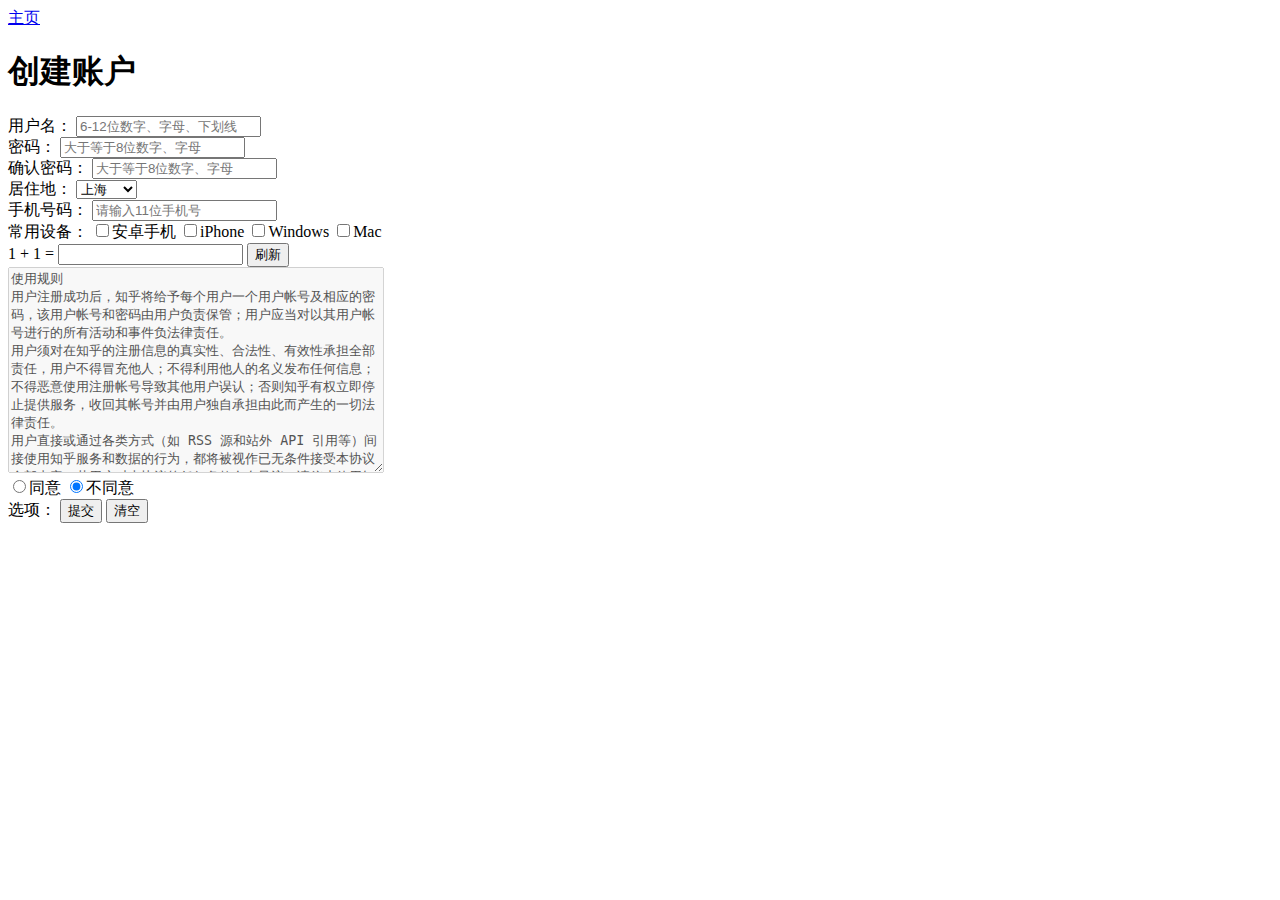
==== commit 332c4923: "lab2" ====
--- a/lab2/register.html
+++ b/lab2/register.html
@@ -1,367 +1,89 @@
-<html>
+<!DOCTYPE html>
+<html lang="en">
 <head>
-    <meta charset="utf8">
+    <meta charset="UTF-8">
     <title>Register</title>
 </head>
 <body>
 <header>
-    <nav>主页</nav>
+    <nav>
+        <a href="index.html">主页</a>
+    </nav>
 </header>
-<h1>创建帐户</h1>
-<section>
-<form action="#" method="GET">
-    <p>
-        您当前的电子邮件地址<br>
-        <input type="email" name="email" pattern="^([^\x00-\x20\x22\x28\x29\x2c\x2e\x3a-\x3c\x3e\x40\x5b-\x5d\x7f-\xff]+|\x22([^\x0d\x22\x5c\x80-\xff]|\x5c[\x00-\x7f])*\x22)(\x2e([^\x00-\x20\x22\x28\x29\x2c\x2e\x3a-\x3c\x3e\x40\x5b-\x5d\x7f-\xff]+|\x22([^\x0d\x22\x5c\x80-\xff]|\x5c[\x00-\x7f])*\x22))*\x40([^\x00-\x20\x22\x28\x29\x2c\x2e\x3a-\x3c\x3e\x40\x5b-\x5d\x7f-\xff]+|\x5b([^\x0d\x5b-\x5d\x80-\xff]|\x5c[\x00-\x7f])*\x5d)(\x2e([^\x00-\x20\x22\x28\x29\x2c\x2e\x3a-\x3c\x3e\x40\x5b-\x5d\x7f-\xff]+|\x5b([^\x0d\x5b-\x5d\x80-\xff]|\x5c[\x00-\x7f])*\x5d))*(\.\w{2,})+$" required>
-    </p>
-    <p>
-        请设置密码<br>
-        <input type="password" name="password">
-    </p>
-    <p>
-        请确认密码<br>
-        <input type="password" name="repassword">
-    </p>
-    <p>
-        您的居住地<br>
-        <select name="area">
-            <option value="asia">亚洲</option>
-            <option value="europe">欧洲</option>
-            <option value="africa">非洲</option>
-            <option value="north-america">北美洲</option>
-            <option value="south-america">南美洲</option>
-            <option value="oceania">大洋洲</option>
-            <option value="others">其他地方</option>
-        </select>
-    </p>
-    <p>
-        您常用的支付方式<br>
-        <input type="checkbox" name="credit" value="credit">信用卡
-        <input type="checkbox" name="paypal" value="paypal">PayPal
-        <input type="checkbox" name="alipay" value="alipay">支付宝
-        <input type="checkbox" name="wechat" value="wechat">微信支付
-    </p>
+<div>
+    <h1>创建账户</h1>
+    <form action="#" method="post">
+        <label>
+            用户名：
+            <input type="text" name="username" placeholder="6-12位数字、字母、下划线" pattern="^[\w{6,12}]$">
+        </label><br>
+        <label>
+            密码：
+            <input type="password" name="password" placeholder="大于等于8位数字、字母" pattern="^[[a-zA-Z0-9]{8,}">
+        </label><br>
+        <label>
+            确认密码：
+            <input type="password" name="repassword" placeholder="大于等于8位数字、字母" pattern="^[[a-zA-Z0-9]{8,}">
+        </label><br>
+        <label>
+            居住地：
+            <select name="residence">
+                <option value="Beijing">北京</option>
+                <option value="Shanghai" selected>上海</option>
+                <option value="Tianjin">天津</option>
+                <option value="Chongqing">重庆</option>
+                <option value="hebei_province">河北省</option>
+            </select>
+        </label><br>
+        <label>
+            手机号码：
+            <input type="number" name="phone_number" placeholder="请输入11位手机号" pattern="^[1[0-9]{10}]$">
+        </label><br>
+        <label>
+            常用设备：
+            <input type="checkbox" name="Android" value="Android">安卓手机
+            <input type="checkbox" name="iPhone" value="iPhone">iPhone
+            <input type="checkbox" name="Windows" value="Windows">Windows
+            <input type="checkbox" name="Mac" value="Mac">Mac
+        </label><br>
+        <label>
+            1 + 1 =
+            <input type="number" value="captcha" name="captcha">
+            <input type="reset" value="刷新">
+        </label><br>
+        <label>
+<textarea style="height: 200px; width: 370px; overflow: scroll" disabled>
+使用规则
+用户注册成功后，知乎将给予每个用户一个用户帐号及相应的密码，该用户帐号和密码由用户负责保管；用户应当对以其用户帐号进行的所有活动和事件负法律责任。
+用户须对在知乎的注册信息的真实性、合法性、有效性承担全部责任，用户不得冒充他人；不得利用他人的名义发布任何信息；不得恶意使用注册帐号导致其他用户误认；否则知乎有权立即停止提供服务，收回其帐号并由用户独自承担由此而产生的一切法律责任。
+用户直接或通过各类方式（如 RSS 源和站外 API 引用等）间接使用知乎服务和数据的行为，都将被视作已无条件接受本协议全部内容；若用户对本协议的任何条款存在异议，请停止使用知乎所提供的全部服务。
+知乎是一个信息分享、传播及获取的平台，用户通过知乎发表的信息为公开的信息，其他第三方均可以通过知乎获取用户发表的信息，用户对任何信息的发表即认可该信息为公开的信息，并单独对此行为承担法律责任；任何用户不愿被其他第三人获知的信息都不应该在知乎上进行发表。
+用户承诺不得以任何方式利用知乎直接或间接从事违反中国法律以及社会公德的行为，知乎有权对违反上述承诺的内容予以删除。
+用户不得利用知乎服务制作、上载、复制、发布、传播或者转载如下内容：
 
-    <p>
-        您的出生日期<br>
-        <input type="date" name="birthday">
-    </p>
-    <p>
-        输入答案<br>
-        residue of 1/(z^2+4)^2 at z=2i<br>
-        <input type="text" name="captcha">
-        <input type="button" value="刷新">
-    </p>
-    <p>
-        请复查以下协议，并通过选择页面底部的复选框同意此协议。您必须同意这些协议条款才能继续。
-    </p>
-    <textarea disabled="true">
-STEAM® SUBSCRIBER AGREEMENT
-
-Table of contents:
-
-Registration as a subscriber; application of terms to you; your account
-Licences
-Billing, payment and other subscriptions
-Online conduct, cheating and illegal behavior
-Third party content
-User generated content
-Disclaimers; limitation of liability; no guarantees; limited warranty
-Amendments to this agreement
-Term and termination
-Applicable law/mediation/jurisdiction
-Dispute resolution/binding arbitration/class action waiver
-Miscellaneous
-This Steam Subscriber Agreement ("Agreement") is a legal document that explains your rights and obligations as a subscriber of Steam from Valve Corporation, a corporation under the laws of the State of Washington, with its registered office at 10400 NE 4th St., Bellevue, WA 98004, United States, registered with the Washington Secretary of State under number 60 22 90 773, VAT ID No. EU 8260 00671 (“Valve”). Please read it carefully.
-
-SECTION 11 CONTAINS A BINDING ARBITRATION AGREEMENT AND CLASS ACTION WAIVER. IT MAY AFFECT YOUR LEGAL RIGHTS. PLEASE READ IT. IF YOU ARE A CUSTOMER WITH RESIDENCE IN THE EUROPEAN UNION, SECTION 11 DOES NOT APPLY TO YOU.
-
-1. REGISTRATION AS A SUBSCRIBER; APPLICATION OF TERMS TO YOU; YOUR ACCOUNT ⏶
-
-Steam is an online service offered by Valve.
-
-You become a subscriber of Steam ("Subscriber") by completing the registration of a Steam user account. This Agreement takes effect as soon as you indicate your acceptance of these terms. You may not become a subscriber if you are under the age of 13. Steam is not intended for children under 13 and Valve will not knowingly collect personal information from children under the age of 13.
-
-A. Contracting Party
-
-For any interaction with Steam your contractual relationship is with Valve. Except as otherwise indicated at the time of the transaction (such as in the case of purchases from another Subscriber in a Subscription Marketplace), any transactions for Subscriptions (as defined below) you make on Steam are being made from Valve.
-
-B. Subscriptions; Content and Services
-
-As a Subscriber you may obtain access to certain services, software and content available to Subscribers. The Steam client software and any other software, content, and updates you download or access via Steam, including but not limited to Valve or third-party video games and in-game content, and any virtual items you trade, sell or purchase in a Steam Subscription Marketplace are referred to in this Agreement as “Content and Services”; the rights to access and/or use any Contents and Services accessible through Steam are referred to in this Agreement as "Subscriptions."
-
-Each Subscription allows you to access particular Content and Services. Some Subscriptions may impose additional terms specific to that Subscription ("Subscription Terms") (for example, an end user license agreement specific to a particular game, or terms of use specific to a particular product or feature of Steam). Also, additional terms (for example, payment and billing procedures) may be posted on http://www.steampowered.com or within the Steam service ("Rules of Use"). Rules of Use include the Steam Online Conduct Rules http://steampowered.com/index.php?area=online_conduct and the Steam Refund Policy http://store.steampowered.com/steam_refunds. The Subscription Terms, the Rules of Use, and the Valve Privacy Policy (which can be found at http://www.valvesoftware.com/privacy.htm) are binding on you once you indicate your acceptance of them or of this Agreement, or otherwise become bound by them as described in Section 8 (Amendments to this Agreement).
-
-C. Your Account
-
-When you complete Steam’s registration process, you create a Steam account ("Account"). Your Account may also include billing information you provide to Valve for the purchase of Subscriptions, Content and Services and any physical merchandise offered for purchase through Steam (“Hardware”). You may not reveal, share or otherwise allow others to use your password or Account except as otherwise specifically authorized by Valve. You are responsible for the confidentiality of your login and password and for the security of your computer system. Valve is not responsible for the use of your password and Account or for all of the communication and activity on Steam that results from use of your login name and password by you, by any person to whom you may have intentionally or by negligence disclosed your login and/or password in violation of this confidentiality provision. Unless it results from Valve’s negligence or fault, Valve is not responsible for the use of your Account by a person who fraudulently used your login and password without your permission. If you believe that the confidentiality of your login and/or password may have been compromised, you must notify Valve via the support form (https://support.steampowered.com/newticket.php) without any delay.
-
-Your Account, including any information pertaining to it (e.g.: contact information, billing information, Account history and Subscriptions, etc.), is strictly personal. You may therefore not sell or charge others for the right to use your Account, or otherwise transfer your Account, nor may you sell, charge others for the right to use, or transfer any Subscriptions other than if and as expressly permitted by this Agreement (including any Subscription Terms or Rules of Use) or as otherwise specifically permitted by Valve.
-
-D. Payment Processing
-
-Payment processing related to Content and Services and/or physical goods purchased on Steam is performed by either Valve Corporation directly or by Valve’s fully owned subsidiary Valve GmbH on behalf of Valve Corporation depending on the type of payment method used. If your card was issued outside the United States, your payment may be processed via a European acquirer by Valve GmbH on behalf of Valve Corporation. For any other type of purchases, payment will be collected by Valve Corporation directly. In any case, delivery of Content and Services as well as physical goods is performed by Valve Corporation.
-
-2. LICENSES ⏶
-
-A. General Content and Services License
-
-Steam and your Subscription(s) require the automatic download and installation of Content and Services onto your computer. Valve hereby grants, and you accept, a non-exclusive license and right, to use the Content and Services for your personal, non-commercial use (except where commercial use is expressly allowed herein or in the applicable Subscription Terms). This license ends upon termination of (a) this Agreement or (b) a Subscription that includes the license. The Content and Services are licensed, not sold. Your license confers no title or ownership in the Content and Services. To make use of the Content and Services, you must have a Steam Account and you may be required to be running the Steam client and maintaining a connection to the Internet.
-
-For reasons that include, without limitation, system security, stability, and multiplayer interoperability, Steam may need to automatically update, pre-load, create new versions of or otherwise enhance the Content and Services and accordingly, the system requirements to use the Content and Services may change over time. You consent to such automatic updating. You understand that this Agreement (including applicable Subscription Terms) does not entitle you to future updates, new versions or other enhancements of the Content and Services associated with a particular Subscription, although Valve may choose to provide such updates, etc. in its sole discretion.
-
-B. Beta Software License
-
-Valve may from time to time make software accessible to you via Steam prior to the general commercial release of such software ("Beta Software"). You are not required to use Beta Software, but if Valve offers it, you may elect to use it under the following terms. Beta Software will be deemed to consist of Content and Services, and each item of Beta Software provided will be deemed a Subscription for such Beta Software, with the following provisions specific to Beta Software:
-
-Your right to use the Beta Software may be limited in time, and may be subject to additional Subscription Terms;
-Valve or any Valve affiliate may request or require that you provide suggestions, feedback, or data regarding your use of the Beta Software, which will be deemed User Generated Content under Section 6 (User Generated Content) below; and
-In addition to the waivers and limitations of liability for all Software under Section 7 (Disclaimers; Limitations on Liability; No Guarantees; Limited Warranty) below as applicable, you specifically acknowledge that Beta Software is only released for testing and improvement purposes, in particular to provide Valve with feedback on the quality and usability of said Beta Software, and therefore contains errors, is not final and may create incompatibilities or damage to your computer, data, and/or software. If you decide to install and/or use Beta Software, you shall only use it in compliance with its purposes, i.e. for testing and improvement purposes and in any case not on a system or for purposes where the malfunction of the Beta Software can cause any kind of damage. In particular, maintain full backups of any system that you choose to install Beta Software on.
-C. License to Use Valve Developer Tools
-
-Your Subscription(s) may include access to various Valve tools that can be used to create content ("Developer Tools"). Some examples include: the Valve software development kit (the "SDK") for a version of the computer game engine known as "Source" (the "Source Engine") and the associated Valve Hammer editor, The Source® Filmmaker Software, or in-game tools through which you can edit or create derivative works of a Valve game. Particular Developer Tools (for example, The Source® Filmmaker Software) may be distributed with separate Subscription Terms that are different from the rules set forth in this Section. Otherwise, you may use the Developer Tools, and you may use, reproduce, publish, perform, display and distribute any content you create using the Developer Tools, however you wish, but solely on a non-commercial basis.
-
-If you would like to use the Source Engine SDK or other Valve Developer Tools for commercial use, please contact Valve at sourceengine@valvesoftware.com.
-
-D. License to Use Valve Game Content in Fan Art.
-
-Valve appreciates the community of Subscribers that creates fan art, fan fiction, and audio-visual works that reference Valve games ("Fan Art"). You may incorporate content from Valve games into your Fan Art. Except as otherwise set forth in this Section or in any Subscription Terms, you may use, reproduce, publish, perform, display and distribute Fan Art that incorporates content from Valve games however you wish, but solely on a non-commercial basis.
-
-If you incorporate any third-party content in any Fan Art, you must be sure to obtain all necessary rights from the owner of that content.
-
-Commercial use of some Valve game content is permitted via features such as Steam Workshop or a Steam Subscription Marketplace. Terms applicable to that use are set forth in Section 3.D. and 6.B. below and in any Subscription Terms provided for those features.
-
-To view the Valve video policy containing additional terms covering the use of audio-visual works incorporating Valve intellectual property or created with The Source® Filmmaker Software, please click here: http://www.valvesoftware.com/videopolicy.html
-
-E. License to Use Valve Dedicated Server Software
-
-Your Subscription(s) may contain access to the Valve Dedicated Server Software. If so, you may use the Valve Dedicated Server Software on an unlimited number of computers for the purpose of hosting online multiplayer games of Valve products. If you wish to operate the Valve Dedicated Server Software, you will be solely responsible for procuring any Internet access, bandwidth, or hardware for such activities and will bear all costs associated therewith.
-
-F. Ownership of Content and Services
-
-All title, ownership rights and intellectual property rights in and to the Content and Services and any and all copies thereof, are owned by Valve and/or its or its affiliates’ licensors. All rights are reserved, except as expressly stated herein. The Content and Services is protected by copyright laws, international copyright treaties and conventions and other laws. The Content and Services contains certain licensed materials and Valve’s and its affiliates’ licensors may protect their rights in the event of any violation of this Agreement.
-
-G. Restrictions on Use of Content and Services
-
-You may not use the Content and Services for any purpose other than the permitted access to Steam and your Subscriptions, and to make personal, non-commercial use of your Subscriptions, except as otherwise permitted by this Agreement or applicable Subscription Terms. Except as otherwise permitted under this Agreement (including any Subscription Terms or Rules of Use), or under applicable law notwithstanding these restrictions, you may not, in whole or in part, copy, photocopy, reproduce, publish, distribute, translate, reverse engineer, derive source code from, modify, disassemble, decompile, create derivative works based on, or remove any proprietary notices or labels from the Content and Services or any software accessed via Steam without the prior consent, in writing, of Valve.
-
-You are entitled to use the Content and Services for your own personal use, but you are not entitled to: (i) sell, grant a security interest in or transfer reproductions of the Content and Services to other parties in any way, nor to rent, lease or license the Content and Services to others without the prior written consent of Valve, except to the extent expressly permitted elsewhere in this Agreement (including any Subscription Terms or Rules of Use); (ii) host or provide matchmaking services for the Content and Services or emulate or redirect the communication protocols used by Valve in any network feature of the Content and Services, through protocol emulation, tunneling, modifying or adding components to the Content and Services, use of a utility program or any other techniques now known or hereafter developed, for any purpose including, but not limited to network play over the Internet, network play utilizing commercial or non-commercial gaming networks or as part of content aggregation networks, websites or services, without the prior written consent of Valve; or (iii) exploit the Content and Services or any of its parts for any commercial purpose, except as expressly permitted elsewhere in this Agreement (including any Subscription Terms or Rules of Use).
-
-3. BILLING, PAYMENT AND OTHER SUBSCRIPTIONS ⏶
-
-All charges incurred on Steam, and all purchases made with the Steam Wallet, are payable in advance and final, except as described in Sections 3.I and 7 below.
-
-A. Payment Authorization
-
-When you provide payment information to Valve or to one of its payment processors, you represent to Valve that you are the authorized user of the card, PIN, key or account associated with that payment, and you authorize Valve to charge your credit card or to process your payment with the chosen third-party payment processor for any Subscription, Steam Wallet funds, Hardware or other fees incurred by you. Valve may require you to provide your address or other information in order to meet their obligations under applicable tax law.
-
-For Subscriptions purchased based on an agreed usage period, where recurring payments are made in exchange for continued use (“Recurring Payment Subscriptions”), by continuing to use the Recurring Payment Subscription you agree and reaffirm that Valve is authorized to charge your credit card (or your Steam Wallet, if funded), or to process your payment with any other applicable third-party payment processor, for any applicable recurring payment amounts. If you have purchased any Recurring Payment Subscriptions, you agree to notify Valve promptly of any changes to your credit card account number, its expiration date and/or your billing address, or your PayPal or other payment account number, and you agree to notify Valve promptly if your credit card or PayPal or other payment account expires or is cancelled for any reason.
-
-If your use of Steam is subject to any type of use or sales tax, then Valve may also charge you for those taxes, in addition to the Subscription or other fees published in the Rules of Use. The European Union VAT (“VAT”) tax amounts collected by Valve reflect VAT due on the value of any Content and Services, Hardware or Subscription.
-
-You agree that you will not use IP proxying or other methods to disguise the place of your residence, whether to circumvent geographical restrictions on game content, to purchase at pricing not applicable to your geography, or for any other purpose. If you do this, Valve may terminate your access to your Account.
-
-B. Responsibility for Charges Associated With Your Account
-
-As the Account holder, you are responsible for all charges incurred, including applicable taxes, and all purchases made by you or anyone that uses your Account, including your family or friends. If you cancel your Account, Valve reserves the right to collect fees, surcharges or costs incurred before cancellation. Any delinquent or unpaid Accounts must be settled before Valve will allow you to register again.
-
-C. Steam Wallet
-
-Steam may make available an account balance associated with your Account (the “Steam Wallet”). The Steam Wallet is neither a bank account nor any kind of payment instrument. It functions as a prepaid balance to purchase Content and Services. You may place funds in your Steam Wallet up to a maximum amount determined by Valve, by credit card, prepaid card, promotional code, or any other payment method accepted by Steam. Within any twenty-four (24) hour period, the total amount stored in your Steam Wallet plus the total amount spent out of your Steam Wallet, in the aggregate, may not exceed US$2,000 or its equivalent in your applicable local currency -- attempted deposits into your Steam Wallet that exceed this threshold may not be credited to your Steam Wallet until your activity falls below this threshold. Valve may change or impose different Steam Wallet balance and usage limits from time to time.
-
-You will be notified by e-mail of any change to the Steam Wallet balance and usage limits within sixty (60) days before the entry into force of the said change. Your continued use of your Steam Account more than thirty (30) days after the entry into force of the changes, will constitute your acceptance of the changes. If you don’t agree to the changes, your only remedy is to terminate your Steam Account or to cease use of your Steam Wallet. Valve shall not have any obligation to refund any credits remaining on your Steam Wallet in this case.
-
-You may use Steam Wallet funds to purchase Subscriptions, including by making in-game purchases where Steam Wallet transactions are enabled, and Hardware. Funds added to the Steam Wallet are non-refundable and non-transferable. Steam Wallet funds do not constitute a personal property right, have no value outside Steam and can only be used to purchase Subscriptions and related content via Steam (including but not limited to games and other applications offered through the Steam Store, or in a Steam Subscription Marketplace) and Hardware. Steam Wallet funds have no cash value and are not exchangeable for cash. Steam Wallet funds that are deemed unclaimed property may be turned over to the applicable authority.
-
-D. Trading and Sales of Subscriptions Between Subscribers
-
-Steam may include one or more features or sites that allow Subscribers to trade, sell or purchase certain types of Subscriptions (for example, license rights to virtual items) with, to or from other Subscribers (“Subscription Marketplaces”). An example of a Subscription Marketplace is the Steam Community Market. By using or participating in Subscription Marketplaces, you authorize Valve, on its own behalf or as an agent or licensee of any third-party creator or publisher of the applicable Subscriptions in your Account, to transfer those Subscriptions from your Account in order to give effect to any trade or sale you make.
-
-Valve may charge a fee for trades or sales in a Subscription Marketplace. Any fees will be disclosed to you prior to the completion of the trade or sale.
-
-If you complete a trade, sale or purchase in a Subscription Marketplace, you acknowledge and agree that you are responsible for taxes, if any, which may be due with respect to your transactions, including sales or use taxes, and for compliance with applicable tax laws. Proceeds from sales you make in a Subscription Marketplace may be considered income to you for income tax purposes. You should consult with a tax specialist to determine your tax liability in connection with your activities in any Subscription Marketplace.
-
-You understand and acknowledge that Valve may decide to cease operation of any Subscription Marketplace, change the fees that it charges or change the terms or features of the Steam Subscription Marketplace. Valve shall have no liability to you because of any inability to trade Subscriptions in the Steam Trading Marketplace, including because of discontinuation or changes in the terms, features or eligibility requirements of any Subscription Marketplace.
-
-You also understand and acknowledge that Subscriptions traded, sold or purchased in any Subscription Marketplace are license rights, that you have no ownership interest in such Subscriptions, and that Valve does not recognize any transfers of Subscriptions (including transfers by operation of law) that are made outside of Steam.
-
-E. Retail Purchase
-
-Valve may offer or require a Subscription for purchasers of retail packaged product versions or OEM versions of Valve products. The "CD-Key" or "Product Key" accompanying such versions is used to activate your Subscription.
-
-F. Steam Authorized Resellers
-
-You may purchase a Subscription through an authorized reseller of Valve. The "Product Key" accompanying such purchase will be used to activate your Subscription. If you purchase a Subscription from an authorized reseller of Valve, you agree to direct all questions regarding the Product Key to that reseller.
-
-G. Free Subscriptions
-
-In some cases, Valve may offer a free Subscription to certain services, software and content. As with all Subscriptions, you are always responsible for any Internet service provider, telephone, and other connection fees that you may incur when using Steam, even when Valve offers a free Subscription.
-
-H. Third Party Sites
-
-Steam may provide links to other third party sites. Some of these sites may charge separate fees, which are not included in and are in addition to any Subscription or other fees that you may pay to Valve. Steam may also provide access to third-party vendors, who provide content, goods and/or services on Steam or the Internet. Any separate charges or obligations you incur in your dealings with these third parties are your responsibility. Valve makes no representations or warranties, either express or implied, regarding any third party site. In particular, Valve makes no representation or warranty that any service or subscription offered via third-party vendors will not change or be suspended or terminated.
-
-I. Refunds and Right of Withdrawal
-
-Without prejudice to any statutory rights you may have, you can request a refund for your purchases on Steam in accordance with the terms of Valve’s Refund Policy http://store.steampowered.com/steam_refunds/.
-
-For European Union consumers:
-
-EU law provides a statutory right to withdraw from certain contracts for physical merchandise and for the purchase of digital content. You can find more information about the extent of your statutory right to withdraw and the ways you can exercise it on this page: https://support.steampowered.com/kb_article.php?ref=8620-QYAL-4516.
-
-4. ONLINE CONDUCT, CHEATING AND ILLEGAL BEHAVIOR ⏶
-
-Your online conduct and interaction with other Subscribers should be guided by common sense and basic etiquette. They must notably comply with the Steam Online Conduct rules, to be found at http://steampowered.com/index.php?area=online_conduct". Depending on terms of use imposed by third parties who host particular games or other services, additional requirements may also be provided in the Subscription Terms applicable to a particular Subscription.
-
-Steam and the Content and Services may include functionality designed to identify software or hardware processes or functionality that may give a player an unfair competitive advantage when playing multiplayer versions of any Content and Services or modifications of Content and Services (“Cheats”). You agree that you will not create Cheats or assist third parties in any way to create or use Cheats. You agree that you will not directly or indirectly disable, circumvent, or otherwise interfere with the operation of software designed to prevent or report the use of Cheats. You acknowledge and agree that either Valve or any online multiplayer host may refuse to allow you to participate in certain online multiplayer games if you use Cheats in connection with Steam or the Content and Services. Further, you acknowledge and agree that an online multiplayer host may report your use of Cheats to Valve, and Valve may communicate your history of use of Cheats to other online multiplayer hosts. Valve may terminate your Account or a particular Subscription for any conduct or activity that is illegal, constitutes a Cheat, or otherwise negatively affects the enjoyment of Steam by other Subscribers. You acknowledge that Valve is not required to provide you notice before terminating your Subscription(s) and/or Account.
-
-You may not use Cheats, automation software (bots), mods, hacks, or any other unauthorized third-party software, to modify or automate any Subscription Marketplace process.
-
-5. THIRD PARTY CONTENT ⏶
-
-In regard to all Subscriptions, Contents and Services that are not authored by Valve, Valve does not screen such third party content available on Steam or through other sources. Valve assumes no responsibility or liability for such third party content. Some third party application software is capable of being used by businesses for business purposes - however, you may only acquire such software via Steam for private personal use.
-
-6. USER GENERATED CONTENT ⏶
-
-A. General Provisions
-
-Steam provides interfaces and tools for you to be able to generate content and make it available to other users and/or to Valve at your sole discretion. "User Generated Content" means any content you make available to other users through your use of multi-user features of Steam, or to Valve or its affiliates through your use of the Content and Services or otherwise.
-
-When you upload your content to Steam to make it available to other users and/or to Valve, you grant Valve and its affiliates the worldwide, non-exclusive, right to use, reproduce, modify, create derivative works from, distribute, transmit, transcode, translate, broadcast, and otherwise communicate, and publicly display and publicly perform, your User Generated Content, and derivative works of your User Generated Content, for the purpose of the operation, distribution and promotion of the Steam service, Steam games or other Steam offerings. This license is granted to Valve as the content is uploaded on Steam for the entire duration of the intellectual property rights. It may be terminated if Valve is in breach of the license and has not cured such breach within fourteen (14) days from receiving notice from you sent to the attention of the Valve Legal Department at the applicable Valve address noted on this Privacy Policy page. The termination of said license does not affect the rights of any sub-licensees pursuant to any sub-license granted by Valve prior to termination of the license. Valve is the sole owner of the derivative works created by Valve from your Content, and is therefore entitled to grant licenses on these derivative works. If you use Valve cloud storage, you grant us a license to store your information as part of that service. Valve may place limits on the amount of storage you may use.
-
-If you provide Valve with any feedback or suggestions about Steam, the Content and Services, or any Valve products or services, Valve is free to use the feedback or suggestions however it chooses, without any obligation to account to you.
-
-B. Content Uploaded to the Steam Workshop
-
-Some games or applications available on Steam ("Workshop-Enabled Apps") allow you to create User Generated Content based on or using the Workshop-Enabled App, and to submit that User Generated Content (a “Workshop Contribution”) to one or more Steam Workshop web pages. Workshop Contributions can be viewed by the Steam community, and for some categories of Workshop Contributions users may be able to interact with, download or purchase the Workshop Contribution. In some cases, Workshop Contributions may be considered for incorporation by Valve or a third-party developer into a game or into a Subscription Marketplace.
-
-You understand and agree that Valve is not obligated to use, distribute, or continue to distribute copies of any Workshop Contribution and reserves the right, but not the obligation, to restrict or remove Workshop Contributions for any reason.
-
-Specific Workshop-Enabled Apps or Workshop web pages may contain special terms (“App-Specific Terms”) that supplement or change the terms set out in this Section. In particular, where Workshop Contributions are distributed for a fee, App-Specific Terms will address how revenue may be shared. Unless otherwise specified in App-Specific Terms (if any), the following general rules apply to Workshop Contributions.
-
-Workshop Contributions are Subscriptions, and therefore you agree that any Subscriber receiving distribution of your Workshop Contribution will have the same rights to use your Workshop Contribution (and will be subject to the same restrictions) as are set out in this Agreement for any other Subscriptions.
-Notwithstanding the license described in Section 6.A., Valve will only have the right to modify or create derivative works from your Workshop Contribution in the following cases: (a) Valve may make modifications necessary to make your Contribution compatible with Steam and the Workshop functionality or user interface, and (b) Valve or the applicable developer may make modifications to Workshop Contributions that are accepted for in-Application distribution as it deems necessary or desirable to enhance gameplay.
-You may, in your sole discretion, choose to remove a Workshop Contribution from the applicable Workshop pages. If you do so, Valve will no longer have the right to use, distribute, transmit, communicate, publicly display or publicly perform the Workshop Contribution, except that (a) Valve may continue to exercise these rights for any Workshop Contribution that is accepted for distribution in-game or distributed in a manner that allows it to be used in-game, and (b) your removal will not affect the rights of any Subscriber who has already obtained access to a copy of the Workshop Contribution.
-Except where otherwise provided in App-Specific Terms, you agree that Valve’s consideration of your Workshop Contribution is your full compensation, and you are not entitled to any other rights or compensation in connection with the rights granted to Valve and to other Subscribers.
-
-C. Promotions and Endorsements
-
-If you use Steam services (e.g. the Steam Curators’ Lists or the Steam Broadcasting service) to promote or endorse a product, service or event in return for any kind of consideration from a third party (including non-monetary rewards such as free games), you must clearly indicate the source of such consideration to your audience.
-
-D. Representations and Warranties
-
-You represent and warrant to us that you have sufficient rights in all User Generated Content to grant Valve and other affected parties the licenses described under A. and B. above or in any license terms specific to the applicable Workshop-Enabled App or Workshop page. This includes, without limitation, any kind of intellectual property rights or other proprietary or personal rights affected by or included in the User Generated Content. In particular, with respect to Workshop Contributions, you represent and warrant that the Workshop Contribution was originally created by you (or, with respect to a Workshop Contribution to which others contributed besides you, by you and the other contributors, and in such case that you have the right to submit such Workshop Contribution on behalf of those other contributors).
-
-You furthermore represent and warrant that the User Generated Content, your submission of that Content, and your granting of rights in that Content does not violate any applicable contract, law or regulation.
-
-7. DISCLAIMERS; LIMITATION OF LIABILITY; NO GUARANTEES; LIMITED WARRANTY ⏶
-
-THIS SECTION 7 DOES NOT APPLY TO EU SUBSCRIBERS.
-
-FOR AUSTRALIAN SUBSCRIBERS, THIS SECTION 7 DOES NOT EXCLUDE, RESTRICT OR MODIFY THE APPLICATION OF ANY GUARANTEE, RIGHT OR REMEDY THAT CANNOT BE SO EXCLUDED, RESTRICTED OR MODIFIED, INCLUDING THOSE CONFERRED BY THE AUSTRALIAN CONSUMER LAW (ACL). UNDER THE ACL, GOODS COME WITH GUARANTEES INCLUDING A GUARANTEE THAT GOODS ARE OF ACCEPTABLE QUALITY. IF THERE IS A FAILURE OF THIS GUARANTEE, YOU ARE ENTITLED TO A REMEDY (WHICH MAY INCLUDE HAVING THE GOODS REPAIRED OR REPLACED OR A REFUND). IF A REPAIR OR REPLACEMENT CANNOT BE PROVIDED OR THERE IS A MAJOR FAILURE, YOU ARE ENTITLED TO A REFUND.
-FOR NEW ZEALAND SUBSCRIBERS, THIS SECTION 7 DOES NOT EXCLUDE, RESTRICT OR MODIFY THE APPLICATION OF ANY RIGHT OR REMEDY THAT CANNOT BE SO EXCLUDED, RESTRICTED OR MODIFIED INCLUDING THOSE CONFERRED BY THE NEW ZEALAND CONSUMER GUARANTEES ACT 1993. UNDER THIS ACT ARE GUARANTEES WHICH INCLUDE THAT GOODS AND SERVICES ARE OF ACCEPTABLE QUALITY. IF THIS GUARANTEE IS NOT MET THERE ARE ENTITLEMENTS TO HAVE THE SOFTWARE REMEDIED (WHICH MAY INCLUDE REPAIR, REPLACEMENT OR REFUND). IF A REMEDY CANNOT BE PROVIDED OR THE FAILURE IS OF A SUBSTANTIAL CHARACTER, THE ACT PROVIDES FOR A REFUND.
-Prior to acquiring a Subscription, you should consult the product information made available on Steam, including Subscription description, minimum technical requirements, and user reviews.
-A. DISCLAIMERS
-
-TO THE MAXIMUM EXTENT PERMITTED BY APPLICABLE LAW, VALVE AND ITS AFFILIATES AND SERVICE PROVIDERS EXPRESSLY DISCLAIM (I) ANY WARRANTY FOR STEAM, THE CONTENT AND SERVICES, AND THE SUBSCRIPTIONS, AND (II) ANY COMMON LAW DUTIES WITH REGARD TO STEAM, THE CONTENT AND SERVICES, AND THE SUBSCRIPTIONS, INCLUDING DUTIES OF LACK OF NEGLIGENCE AND LACK OF WORKMANLIKE EFFORT. STEAM, THE CONTENT AND SERVICES, THE SUBSCRIPTIONS, AND ANY INFORMATION AVAILABLE IN CONNECTION THEREWITH ARE PROVIDED ON AN "AS IS" AND "AS AVAILABLE" BASIS, "WITH ALL FAULTS" AND WITHOUT WARRANTY OF ANY KIND, EITHER EXPRESS OR IMPLIED, INCLUDING, WITHOUT LIMITATION, THE IMPLIED WARRANTIES OF MERCHANTABILITY, FITNESS FOR A PARTICULAR PURPOSE, OR NONINFRINGEMENT. ANY WARRANTY AGAINST INFRINGEMENT THAT MAY BE PROVIDED IN SECTION 2-312 OF THE UNITED STATES UNIFORM COMMERCIAL CODE AND/OR IN ANY OTHER COMPARABLE STATE STATUTE IS EXPRESSLY DISCLAIMED. ALSO, THERE IS NO WARRANTY OF TITLE, NON-INTERFERENCE WITH YOUR ENJOYMENT, OR AUTHORITY IN CONNECTION WITH STEAM, THE CONTENT AND SERVICES, THE SUBSCRIPTIONS, OR INFORMATION AVAILABLE IN CONNECTION THEREWITH.
-
-ANY WARRANTY AGAINST INFRINGEMENT THAT MAY BE PROVIDED IN SECTION 2-312 OF THE UNITED STATES UNIFORM COMMERCIAL CODE IS EXPRESSLY DISCLAIMED.
-
-B. LIMITATION OF LIABILITY
-
-TO THE MAXIMUM EXTENT PERMITTED BY APPLICABLE LAW, NEITHER VALVE, ITS LICENSORS, NOR THEIR AFFILIATES, NOR ANY OF VALVE’S SERVICE PROVIDERS, SHALL BE LIABLE IN ANY WAY FOR LOSS OR DAMAGE OF ANY KIND RESULTING FROM THE USE OR INABILITY TO USE STEAM, YOUR ACCOUNT, YOUR SUBSCRIPTIONS AND THE CONTENT AND SERVICES INCLUDING, BUT NOT LIMITED TO, LOSS OF GOODWILL, WORK STOPPAGE, COMPUTER FAILURE OR MALFUNCTION, OR ANY AND ALL OTHER COMMERCIAL DAMAGES OR LOSSES. IN NO EVENT WILL VALVE BE LIABLE FOR ANY INDIRECT, INCIDENTAL, CONSEQUENTIAL, SPECIAL, PUNITIVE OR EXEMPLARY DAMAGES, OR ANY OTHER DAMAGES ARISING OUT OF OR IN ANY WAY CONNECTED WITH STEAM, THE CONTENT AND SERVICES, THE SUBSCRIPTIONS, AND ANY INFORMATION AVAILABLE IN CONNECTION THEREWITH, OR THE DELAY OR INABILITY TO USE THE CONTENT AND SERVICES, SUBSCRIPTIONS OR ANY INFORMATION, EVEN IN THE EVENT OF VALVE’S OR ITS AFFILIATES’ FAULT, TORT (INCLUDING NEGLIGENCE), STRICT LIABILITY, OR BREACH OF VALVE’S WARRANTY AND EVEN IF IT HAS BEEN ADVISED OF THE POSSIBILITY OF SUCH DAMAGES. THESE LIMITATIONS AND LIABILITY EXCLUSIONS APPLY EVEN IF ANY REMEDY FAILS TO PROVIDE ADEQUATE RECOMPENSE.
-
-BECAUSE SOME STATES OR JURISDICTIONS DO NOT ALLOW THE EXCLUSION OR THE LIMITATION OF LIABILITY FOR CONSEQUENTIAL OR INCIDENTAL DAMAGES, IN SUCH STATES OR JURISDICTIONS, EACH OF VALVE, ITS LICENSORS, AND ITS AFFILIATES’ LIABILITY SHALL BE LIMITED TO THE FULL EXTENT PERMITTED BY LAW.
-
-C. NO GUARANTEES
-
-TO THE MAXIMUM EXTENT PERMITTED BY APPLICABLE LAW, NEITHER VALVE NOR ITS AFFILIATES GUARANTEE CONTINUOUS, ERROR-FREE, VIRUS-FREE OR SECURE OPERATION AND ACCESS TO STEAM, THE CONTENT AND SERVICES, YOUR ACCOUNT AND/OR YOUR SUBSCRIPTIONS(S) OR ANY INFORMATION AVAILABLE IN CONNECTION THEREWITH.
-
-D. LIMITED WARRANTY
-
-CERTAIN HARDWARE PURCHASED FROM VALVE IS SUBJECT TO A LIMITED WARRANTY, [OR DEPENDING ON YOUR LOCATION, A STATUTORY WARRANTY] WHICH IS DESCRIBED IN DETAIL HERE.
-
-8. AMENDMENTS TO THIS AGREEMENT ⏶
-
-PLEASE NOTE: If you are a consumer with place of residence in Germany, a different version of Section 8 applies to you, which is available here.
-
-This Agreement may at any time be mutually amended by your explicit consent to changes proposed by Valve. Furthermore, Valve may amend this Agreement (including any Subscription Terms or Rules of Use) unilaterally at any time in its sole discretion. In this case, you will be notified by e-mail of any amendment to this Agreement made by Valve within 60 (sixty) days before the entry into force of the said amendment. You can view the Agreement at any time at http://www.steampowered.com/. Your failure to cancel your Account within thirty (30) days after the entry into force of the amendments, will constitute your acceptance of the amended terms. If you don’t agree to the amendments or to any of the terms in this Agreement, your only remedy is to cancel your Account or to cease use of the affected Subscription(s). Valve shall not have any obligation to refund any fees that may have accrued to your Account before cancellation of your Account or cessation of use of any Subscription, nor shall Valve have any obligation to prorate any fees in such circumstances.
-
-9. TERM AND TERMINATION ⏶
-
-A. Term
-
-The term of this Agreement (the "Term") commences on the date you first indicate your acceptance of these terms, and will continue in effect until otherwise terminated in accordance with this Agreement.
-
-B. Termination by You
-
-You may cancel your Account at any time. You may cease use of a Subscription at any time or, if you choose, you may request that Valve terminate your access to a Subscription. However, Subscriptions are not transferable, and even if your access to a Subscription for a particular game or application is terminated, the original activation key will not be able to be registered to any other account, even if the Subscription was obtained in a retail store. Access to Subscriptions purchased as a part of a pack or bundle cannot be terminated individually, termination of access to one game within the bundle will result in termination of access to all games purchased in the pack. Your cancellation of an Account, or your cessation of use of any Subscription or request that access to a Subscription be terminated, will not entitle you to any refund, including of any Subscription fees. Valve reserves the right to collect fees, surcharges or costs incurred prior to the cancellation of your Account or termination of your access to a particular Subscription. In addition, you are responsible for any charges incurred to third-party vendors or content providers before your cancellation.
-
-C. Termination by Valve
-
-Valve may cancel your Account or any particular Subscription(s) at any time in the event that (a) Valve ceases providing such Subscriptions to similarly situated Subscribers generally, or (b) you breach any terms of this Agreement (including any Subscription Terms or Rules of Use). In the event that your Account or a particular Subscription is terminated or cancelled by Valve for a violation of this Agreement or improper or illegal activity, no refund, including of any Subscription fees or of any unused funds in your Steam Wallet, will be granted.
-
-D. Survival of Terms
-
-Sections 2(C), 2(D), 2(F), 2(G), 3(A), 3(B), 3(D), 3(H), and 5 - 12 will survive any expiration or termination of this Agreement.
-
-10. APPLICABLE LAW/MEDIATION/JURISDICTION ⏶
-
-For All Customers Outside the European Union:
-
-You agree that this Agreement shall be deemed to have been made and executed in the State of Washington, U.S.A., and any dispute arising hereunder shall be resolved in accordance with the law of Washington excluding the law of conflicts and the Convention on Contracts for the International Sale of Goods. Subject to Section 11 (Dispute Resolution/Binding Arbitration/Class Action Waiver) below, you agree that any claim asserted in any legal proceeding by you against Valve shall be commenced and maintained exclusively in any state or federal court located in King County, Washington, having subject matter jurisdiction with respect to the dispute between the parties and you hereby consent to the exclusive jurisdiction of such courts. In any dispute arising under this Agreement, the prevailing party will be entitled to attorneys’ fees and expenses.
-
-For EU Customers:
-
-In the event of a dispute relating to the interpretation, the performance or the validity of the Subscriber Agreement, an amicable solution will be sought before any legal action. You can file your complaint at http://help.steampowered.com. In case of failure, you may, within one year of the failed request, have recourse to an Alternative Dispute Resolution procedure by filing an online complaint on the European Commission’s Online Dispute Resolution website: https://webgate.ec.europa.eu/odr/main/index.cfm?event=main.home.chooseLanguage.
-
-In the event that out-of-court dispute resolutions fail, the dispute may be brought before the competent courts.
-
-11. DISPUTE RESOLUTION/BINDING ARBITRATION/CLASS ACTION WAIVER ⏶
-
-This Section 11 shall apply to the maximum extent permitted by applicable law. If the laws of your jurisdiction prohibit the application of some or all of the provisions of this Section notwithstanding Section 10 (Applicable Law/Jurisdiction), such provisions will not apply to you. IN PARTICULAR, IF YOU LIVE IN THE EUROPEAN UNION, THIS SECTION 11 DOES NOT APPLY TO YOU.
-
-Most user concerns can be resolved by use of our Steam support site at https://support.steampowered.com/. If Valve is unable to resolve your concerns and a dispute remains between you and Valve, this Section explains how the parties have agreed to resolve it.
-
-YOU AND VALVE AGREE TO RESOLVE ALL DISPUTES AND CLAIMS BETWEEN US IN INDIVIDUAL BINDING ARBITRATION. THAT INCLUDES, BUT IS NOT LIMITED TO, ANY CLAIMS ARISING OUT OF OR RELATING TO: (i) ANY ASPECT OF THE RELATIONSHIP BETWEEN US; (ii) THIS AGREEMENT; OR (iii) YOUR USE OF STEAM, YOUR ACCOUNT OR THE CONTENT AND SERVICES. IT APPLIES REGARDLESS OF WHETHER SUCH CLAIMS ARE BASED IN CONTRACT, TORT, STATUTE, FRAUD, UNFAIR COMPETITION, MISREPRESENTATION OR ANY OTHER LEGAL THEORY.
-
-However, this Section does not apply to the following types of claims or disputes, which you or Valve may bring in any court with jurisdiction: (i) claims of infringement or other misuse of intellectual property rights, including such claims seeking injunctive relief; and (ii) claims related to or arising from any alleged unauthorized use, piracy or theft.
-
-This Section does not prevent you from bringing your dispute to the attention of any federal, state, or local government agencies that can, if the law allows, seek relief from us for you.
-
-An arbitration is a proceeding before a neutral arbitrator, instead of before a judge or jury. Arbitration is less formal than a lawsuit in court, and provides more limited discovery. It follows different rules than court proceedings, and is subject to very limited review by courts. The arbitrator will issue a written decision and provide a statement of reasons if requested by either party. YOU UNDERSTAND THAT YOU AND VALVE ARE GIVING UP THE RIGHT TO SUE IN COURT AND TO HAVE A TRIAL BEFORE A JUDGE OR JURY.
-
-You and Valve agree to make reasonable, good faith efforts to informally resolve any dispute before initiating arbitration. A party who intends to seek arbitration must first send the other a written notice that describes the nature and basis of the claim or dispute and sets forth the relief sought. If you and Valve do not reach an agreement to resolve that claim or dispute within 30 days after the notice is received, you or Valve may commence an arbitration. Written notice to Valve must be sent via postal mail to: ATTN: Arbitration Notice, Valve Corporation, P.O. Box 1688, Bellevue, WA 98004.
-
-The Federal Arbitration Act applies to this Section. The arbitration will be governed by the Commercial Arbitration Rules of the American Arbitration Association (“AAA”) and, where applicable, the AAA’s Supplementary Procedures for Consumer Related Disputes, as modified by this Agreement, both of which are available at http://www.adr.org. The arbitrator is bound by the terms of this Agreement.
-
-The AAA will administer the arbitration. It may be conducted through the submission of documents, by phone, or in person in the county where you live or at another mutually agreed location.
-
-If you seek $10,000 or less, Valve agrees to reimburse your filing fee and your share of the arbitration costs, including your share of arbitrator compensation, at the conclusion of the proceeding, unless the arbitrator determines your claims are frivolous or costs are unreasonable as determined by the arbitrator. Valve agrees not to seek its attorneys’ fees or costs in arbitration unless the arbitrator determines your claims are frivolous or costs are unreasonable as determined by the arbitrator. If you seek more than $10,000, the arbitration costs, including arbitrator compensation, will be split between you and Valve according to the AAA Commercial Arbitration Rules and the AAA’s Supplementary Procedures for Consumer Related Disputes, if applicable.
-
-YOU AND VALVE AGREE NOT TO BRING OR PARTICIPATE IN A CLASS OR REPRESENTATIVE ACTION, PRIVATE ATTORNEY GENERAL ACTION OR COLLECTIVE ARBITRATION, EVEN IF AAA’s PROCEDURES OR RULES WOULD OTHERWISE ALLOW ONE. THE ARBITRATOR MAY AWARD RELIEF ONLY IN FAVOR OF THE INDIVIDUAL PARTY SEEKING RELIEF AND ONLY TO THE EXTENT OF THAT PARTY’S INDIVIDUAL CLAIM. You and Valve also agree not to seek to combine any action or arbitration with any other action or arbitration without the consent of all parties to this Agreement and all other actions or arbitrations.
-
-If the agreement in this Section not to bring or participate in a class or representative action, private attorney general action or collective arbitration should be found illegal or unenforceable, you and Valve agree that it shall not be severable, that this entire Section shall be unenforceable and any claim or dispute would be resolved in court and not in collective arbitration.
-
-Notwithstanding this Section, you have the right to litigate any dispute in small claims court, if all the requirements of the small claims court, including any limitations on jurisdiction and the amount at issue in the dispute, are satisfied.
-
-12. MISCELLANEOUS ⏶
-
-Except as otherwise expressly set forth in this Agreement, in the event that any provision of this Agreement shall be held by a court or other tribunal of competent jurisdiction to be unenforceable, such provision will be enforced to the maximum extent permissible and the remaining portions of this Agreement shall remain in full force and effect. This Agreement, including any Subscription Terms, Rules of Use, the Valve Privacy Policy, and the Valve Hardware Warranty Policy, constitutes and contains the entire agreement between the parties with respect to the subject matter hereof and supersedes any prior oral or written agreements. You agree that this Agreement is not intended to confer and does not confer any rights or remedies upon any person other than the parties to this Agreement.
-
-Valve’s obligations are subject to existing laws and legal process and Valve may comply with law enforcement or regulatory requests or requirements notwithstanding any contrary term.
-
-You agree to comply with all applicable import/export laws and regulations. You agree not to export the Content and Services or Hardware or allow use of your Account by individuals of any terrorist supporting countries to which encryption exports are at the time of exportation restricted by the U.S. Bureau of Export Administration. You represent and warrant that you are not located in, under the control of, or a national or resident of any such prohibited country.
-
-This Agreement was last updated on November 13th, 2018 ("Revision Date"). If you were a Subscriber before the Revision Date, it replaces your existing agreement with Valve or Valve SARL on the day that you explicitly accept it. If you prefer to continue using Steam and your existing Subscriptions under the version of the Agreement in effect prior to the Revision Date, you are free to do so.
+反对宪法所确定的基本原则的；
+危害国家安全，泄露国家秘密，颠覆国家政权，破坏国家统一的；
+损害国家荣誉和利益的；
+煽动民族仇恨、民族歧视，破坏民族团结的；
+侮辱、滥用英烈形象，否定英烈事迹，美化粉饰侵略战争行为的；
+破坏国家宗教政策，宣扬邪教和封建迷信的；
+散布谣言，扰乱社会秩序，破坏社会稳定的；
+散布淫秽、色情、赌博、暴力、凶杀、恐怖或者教唆犯罪的；
+侮辱或者诽谤他人，侵害他人合法权益的；
+含有法律、行政法规禁止的其他内容的信息。
+所有用户同意遵守知乎社区管理规定（试行）和知乎视频服务协议（试行）。
+机构用户同意遵守知乎机构号服务协议，以及知乎机构号使用规范（试行）。
+知乎有权对用户使用知乎的情况进行审查和监督，如用户在使用知乎时违反任何上述规定，知乎或其授权的人有权要求用户改正或直接采取一切必要的措施（包括但不限于更改或删除用户张贴的内容、暂停或终止用户使用知乎的权利）以减轻用户不当行为造成的影响。
 </textarea>
-<br>
-<input type="radio" value="agree" name="agree">同意
-<input type="radio" value="disagree" name="agree">不同意
-<p>
-<input type="submit" value="继续" name="continue">
-</p>
-</form>
-</section>
+        </label><br>
+        <label>
+            <input type="radio" value="agree" name="agree">同意
+            <input type="radio" value="disagree" name="agree" checked>不同意
+        </label><br>
+        选项：
+        <input type="submit" value="提交" name="submit">
+        <input type="reset" value="清空" name="reset">
+    </form>
+</div>
 </body>
 </html>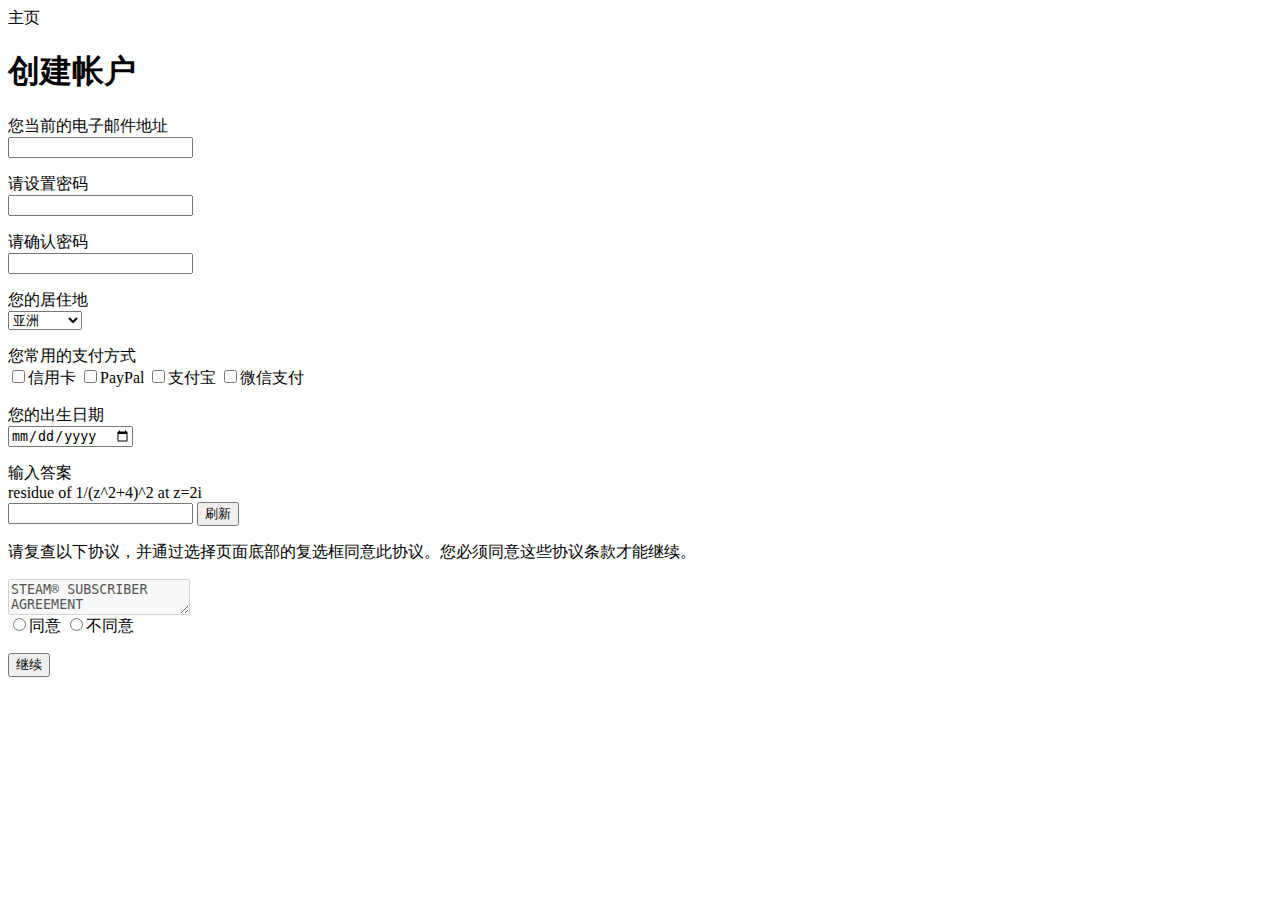
==== commit 21b61999: "add screenshot" ====
--- a/lab2/register.html
+++ b/lab2/register.html
@@ -1,89 +1,367 @@
-<!DOCTYPE html>
-<html lang="en">
+<html>
 <head>
-    <meta charset="UTF-8">
+    <meta charset="utf8">
     <title>Register</title>
 </head>
 <body>
 <header>
-    <nav>
-        <a href="index.html">主页</a>
-    </nav>
+    <nav>主页</nav>
 </header>
-<div>
-    <h1>创建账户</h1>
-    <form action="#" method="post">
-        <label>
-            用户名：
-            <input type="text" name="username" placeholder="6-12位数字、字母、下划线" pattern="^[\w{6,12}]$">
-        </label><br>
-        <label>
-            密码：
-            <input type="password" name="password" placeholder="大于等于8位数字、字母" pattern="^[[a-zA-Z0-9]{8,}">
-        </label><br>
-        <label>
-            确认密码：
-            <input type="password" name="repassword" placeholder="大于等于8位数字、字母" pattern="^[[a-zA-Z0-9]{8,}">
-        </label><br>
-        <label>
-            居住地：
-            <select name="residence">
-                <option value="Beijing">北京</option>
-                <option value="Shanghai" selected>上海</option>
-                <option value="Tianjin">天津</option>
-                <option value="Chongqing">重庆</option>
-                <option value="hebei_province">河北省</option>
-            </select>
-        </label><br>
-        <label>
-            手机号码：
-            <input type="number" name="phone_number" placeholder="请输入11位手机号" pattern="^[1[0-9]{10}]$">
-        </label><br>
-        <label>
-            常用设备：
-            <input type="checkbox" name="Android" value="Android">安卓手机
-            <input type="checkbox" name="iPhone" value="iPhone">iPhone
-            <input type="checkbox" name="Windows" value="Windows">Windows
-            <input type="checkbox" name="Mac" value="Mac">Mac
-        </label><br>
-        <label>
-            1 + 1 =
-            <input type="number" value="captcha" name="captcha">
-            <input type="reset" value="刷新">
-        </label><br>
-        <label>
-<textarea style="height: 200px; width: 370px; overflow: scroll" disabled>
-使用规则
-用户注册成功后，知乎将给予每个用户一个用户帐号及相应的密码，该用户帐号和密码由用户负责保管；用户应当对以其用户帐号进行的所有活动和事件负法律责任。
-用户须对在知乎的注册信息的真实性、合法性、有效性承担全部责任，用户不得冒充他人；不得利用他人的名义发布任何信息；不得恶意使用注册帐号导致其他用户误认；否则知乎有权立即停止提供服务，收回其帐号并由用户独自承担由此而产生的一切法律责任。
-用户直接或通过各类方式（如 RSS 源和站外 API 引用等）间接使用知乎服务和数据的行为，都将被视作已无条件接受本协议全部内容；若用户对本协议的任何条款存在异议，请停止使用知乎所提供的全部服务。
-知乎是一个信息分享、传播及获取的平台，用户通过知乎发表的信息为公开的信息，其他第三方均可以通过知乎获取用户发表的信息，用户对任何信息的发表即认可该信息为公开的信息，并单独对此行为承担法律责任；任何用户不愿被其他第三人获知的信息都不应该在知乎上进行发表。
-用户承诺不得以任何方式利用知乎直接或间接从事违反中国法律以及社会公德的行为，知乎有权对违反上述承诺的内容予以删除。
-用户不得利用知乎服务制作、上载、复制、发布、传播或者转载如下内容：
-
-反对宪法所确定的基本原则的；
-危害国家安全，泄露国家秘密，颠覆国家政权，破坏国家统一的；
-损害国家荣誉和利益的；
-煽动民族仇恨、民族歧视，破坏民族团结的；
-侮辱、滥用英烈形象，否定英烈事迹，美化粉饰侵略战争行为的；
-破坏国家宗教政策，宣扬邪教和封建迷信的；
-散布谣言，扰乱社会秩序，破坏社会稳定的；
-散布淫秽、色情、赌博、暴力、凶杀、恐怖或者教唆犯罪的；
-侮辱或者诽谤他人，侵害他人合法权益的；
-含有法律、行政法规禁止的其他内容的信息。
-所有用户同意遵守知乎社区管理规定（试行）和知乎视频服务协议（试行）。
-机构用户同意遵守知乎机构号服务协议，以及知乎机构号使用规范（试行）。
-知乎有权对用户使用知乎的情况进行审查和监督，如用户在使用知乎时违反任何上述规定，知乎或其授权的人有权要求用户改正或直接采取一切必要的措施（包括但不限于更改或删除用户张贴的内容、暂停或终止用户使用知乎的权利）以减轻用户不当行为造成的影响。
+<h1>创建帐户</h1>
+<section>
+<form action="#" method="GET">
+    <p>
+        您当前的电子邮件地址<br>
+        <input type="email" name="email" pattern="^([^\x00-\x20\x22\x28\x29\x2c\x2e\x3a-\x3c\x3e\x40\x5b-\x5d\x7f-\xff]+|\x22([^\x0d\x22\x5c\x80-\xff]|\x5c[\x00-\x7f])*\x22)(\x2e([^\x00-\x20\x22\x28\x29\x2c\x2e\x3a-\x3c\x3e\x40\x5b-\x5d\x7f-\xff]+|\x22([^\x0d\x22\x5c\x80-\xff]|\x5c[\x00-\x7f])*\x22))*\x40([^\x00-\x20\x22\x28\x29\x2c\x2e\x3a-\x3c\x3e\x40\x5b-\x5d\x7f-\xff]+|\x5b([^\x0d\x5b-\x5d\x80-\xff]|\x5c[\x00-\x7f])*\x5d)(\x2e([^\x00-\x20\x22\x28\x29\x2c\x2e\x3a-\x3c\x3e\x40\x5b-\x5d\x7f-\xff]+|\x5b([^\x0d\x5b-\x5d\x80-\xff]|\x5c[\x00-\x7f])*\x5d))*(\.\w{2,})+$" required>
+    </p>
+    <p>
+        请设置密码<br>
+        <input type="password" name="password">
+    </p>
+    <p>
+        请确认密码<br>
+        <input type="password" name="repassword">
+    </p>
+    <p>
+        您的居住地<br>
+        <select name="area">
+            <option value="asia">亚洲</option>
+            <option value="europe">欧洲</option>
+            <option value="africa">非洲</option>
+            <option value="north-america">北美洲</option>
+            <option value="south-america">南美洲</option>
+            <option value="oceania">大洋洲</option>
+            <option value="others">其他地方</option>
+        </select>
+    </p>
+    <p>
+        您常用的支付方式<br>
+        <input type="checkbox" name="credit" value="credit">信用卡
+        <input type="checkbox" name="paypal" value="paypal">PayPal
+        <input type="checkbox" name="alipay" value="alipay">支付宝
+        <input type="checkbox" name="wechat" value="wechat">微信支付
+    </p>
+
+    <p>
+        您的出生日期<br>
+        <input type="date" name="birthday">
+    </p>
+    <p>
+        输入答案<br>
+        residue of 1/(z^2+4)^2 at z=2i<br>
+        <input type="text" name="captcha">
+        <input type="button" value="刷新">
+    </p>
+    <p>
+        请复查以下协议，并通过选择页面底部的复选框同意此协议。您必须同意这些协议条款才能继续。
+    </p>
+    <textarea disabled="true">
+STEAM® SUBSCRIBER AGREEMENT
+
+Table of contents:
+
+Registration as a subscriber; application of terms to you; your account
+Licences
+Billing, payment and other subscriptions
+Online conduct, cheating and illegal behavior
+Third party content
+User generated content
+Disclaimers; limitation of liability; no guarantees; limited warranty
+Amendments to this agreement
+Term and termination
+Applicable law/mediation/jurisdiction
+Dispute resolution/binding arbitration/class action waiver
+Miscellaneous
+This Steam Subscriber Agreement ("Agreement") is a legal document that explains your rights and obligations as a subscriber of Steam from Valve Corporation, a corporation under the laws of the State of Washington, with its registered office at 10400 NE 4th St., Bellevue, WA 98004, United States, registered with the Washington Secretary of State under number 60 22 90 773, VAT ID No. EU 8260 00671 (“Valve”). Please read it carefully.
+
+SECTION 11 CONTAINS A BINDING ARBITRATION AGREEMENT AND CLASS ACTION WAIVER. IT MAY AFFECT YOUR LEGAL RIGHTS. PLEASE READ IT. IF YOU ARE A CUSTOMER WITH RESIDENCE IN THE EUROPEAN UNION, SECTION 11 DOES NOT APPLY TO YOU.
+
+1. REGISTRATION AS A SUBSCRIBER; APPLICATION OF TERMS TO YOU; YOUR ACCOUNT ⏶
+
+Steam is an online service offered by Valve.
+
+You become a subscriber of Steam ("Subscriber") by completing the registration of a Steam user account. This Agreement takes effect as soon as you indicate your acceptance of these terms. You may not become a subscriber if you are under the age of 13. Steam is not intended for children under 13 and Valve will not knowingly collect personal information from children under the age of 13.
+
+A. Contracting Party
+
+For any interaction with Steam your contractual relationship is with Valve. Except as otherwise indicated at the time of the transaction (such as in the case of purchases from another Subscriber in a Subscription Marketplace), any transactions for Subscriptions (as defined below) you make on Steam are being made from Valve.
+
+B. Subscriptions; Content and Services
+
+As a Subscriber you may obtain access to certain services, software and content available to Subscribers. The Steam client software and any other software, content, and updates you download or access via Steam, including but not limited to Valve or third-party video games and in-game content, and any virtual items you trade, sell or purchase in a Steam Subscription Marketplace are referred to in this Agreement as “Content and Services”; the rights to access and/or use any Contents and Services accessible through Steam are referred to in this Agreement as "Subscriptions."
+
+Each Subscription allows you to access particular Content and Services. Some Subscriptions may impose additional terms specific to that Subscription ("Subscription Terms") (for example, an end user license agreement specific to a particular game, or terms of use specific to a particular product or feature of Steam). Also, additional terms (for example, payment and billing procedures) may be posted on http://www.steampowered.com or within the Steam service ("Rules of Use"). Rules of Use include the Steam Online Conduct Rules http://steampowered.com/index.php?area=online_conduct and the Steam Refund Policy http://store.steampowered.com/steam_refunds. The Subscription Terms, the Rules of Use, and the Valve Privacy Policy (which can be found at http://www.valvesoftware.com/privacy.htm) are binding on you once you indicate your acceptance of them or of this Agreement, or otherwise become bound by them as described in Section 8 (Amendments to this Agreement).
+
+C. Your Account
+
+When you complete Steam’s registration process, you create a Steam account ("Account"). Your Account may also include billing information you provide to Valve for the purchase of Subscriptions, Content and Services and any physical merchandise offered for purchase through Steam (“Hardware”). You may not reveal, share or otherwise allow others to use your password or Account except as otherwise specifically authorized by Valve. You are responsible for the confidentiality of your login and password and for the security of your computer system. Valve is not responsible for the use of your password and Account or for all of the communication and activity on Steam that results from use of your login name and password by you, by any person to whom you may have intentionally or by negligence disclosed your login and/or password in violation of this confidentiality provision. Unless it results from Valve’s negligence or fault, Valve is not responsible for the use of your Account by a person who fraudulently used your login and password without your permission. If you believe that the confidentiality of your login and/or password may have been compromised, you must notify Valve via the support form (https://support.steampowered.com/newticket.php) without any delay.
+
+Your Account, including any information pertaining to it (e.g.: contact information, billing information, Account history and Subscriptions, etc.), is strictly personal. You may therefore not sell or charge others for the right to use your Account, or otherwise transfer your Account, nor may you sell, charge others for the right to use, or transfer any Subscriptions other than if and as expressly permitted by this Agreement (including any Subscription Terms or Rules of Use) or as otherwise specifically permitted by Valve.
+
+D. Payment Processing
+
+Payment processing related to Content and Services and/or physical goods purchased on Steam is performed by either Valve Corporation directly or by Valve’s fully owned subsidiary Valve GmbH on behalf of Valve Corporation depending on the type of payment method used. If your card was issued outside the United States, your payment may be processed via a European acquirer by Valve GmbH on behalf of Valve Corporation. For any other type of purchases, payment will be collected by Valve Corporation directly. In any case, delivery of Content and Services as well as physical goods is performed by Valve Corporation.
+
+2. LICENSES ⏶
+
+A. General Content and Services License
+
+Steam and your Subscription(s) require the automatic download and installation of Content and Services onto your computer. Valve hereby grants, and you accept, a non-exclusive license and right, to use the Content and Services for your personal, non-commercial use (except where commercial use is expressly allowed herein or in the applicable Subscription Terms). This license ends upon termination of (a) this Agreement or (b) a Subscription that includes the license. The Content and Services are licensed, not sold. Your license confers no title or ownership in the Content and Services. To make use of the Content and Services, you must have a Steam Account and you may be required to be running the Steam client and maintaining a connection to the Internet.
+
+For reasons that include, without limitation, system security, stability, and multiplayer interoperability, Steam may need to automatically update, pre-load, create new versions of or otherwise enhance the Content and Services and accordingly, the system requirements to use the Content and Services may change over time. You consent to such automatic updating. You understand that this Agreement (including applicable Subscription Terms) does not entitle you to future updates, new versions or other enhancements of the Content and Services associated with a particular Subscription, although Valve may choose to provide such updates, etc. in its sole discretion.
+
+B. Beta Software License
+
+Valve may from time to time make software accessible to you via Steam prior to the general commercial release of such software ("Beta Software"). You are not required to use Beta Software, but if Valve offers it, you may elect to use it under the following terms. Beta Software will be deemed to consist of Content and Services, and each item of Beta Software provided will be deemed a Subscription for such Beta Software, with the following provisions specific to Beta Software:
+
+Your right to use the Beta Software may be limited in time, and may be subject to additional Subscription Terms;
+Valve or any Valve affiliate may request or require that you provide suggestions, feedback, or data regarding your use of the Beta Software, which will be deemed User Generated Content under Section 6 (User Generated Content) below; and
+In addition to the waivers and limitations of liability for all Software under Section 7 (Disclaimers; Limitations on Liability; No Guarantees; Limited Warranty) below as applicable, you specifically acknowledge that Beta Software is only released for testing and improvement purposes, in particular to provide Valve with feedback on the quality and usability of said Beta Software, and therefore contains errors, is not final and may create incompatibilities or damage to your computer, data, and/or software. If you decide to install and/or use Beta Software, you shall only use it in compliance with its purposes, i.e. for testing and improvement purposes and in any case not on a system or for purposes where the malfunction of the Beta Software can cause any kind of damage. In particular, maintain full backups of any system that you choose to install Beta Software on.
+C. License to Use Valve Developer Tools
+
+Your Subscription(s) may include access to various Valve tools that can be used to create content ("Developer Tools"). Some examples include: the Valve software development kit (the "SDK") for a version of the computer game engine known as "Source" (the "Source Engine") and the associated Valve Hammer editor, The Source® Filmmaker Software, or in-game tools through which you can edit or create derivative works of a Valve game. Particular Developer Tools (for example, The Source® Filmmaker Software) may be distributed with separate Subscription Terms that are different from the rules set forth in this Section. Otherwise, you may use the Developer Tools, and you may use, reproduce, publish, perform, display and distribute any content you create using the Developer Tools, however you wish, but solely on a non-commercial basis.
+
+If you would like to use the Source Engine SDK or other Valve Developer Tools for commercial use, please contact Valve at sourceengine@valvesoftware.com.
+
+D. License to Use Valve Game Content in Fan Art.
+
+Valve appreciates the community of Subscribers that creates fan art, fan fiction, and audio-visual works that reference Valve games ("Fan Art"). You may incorporate content from Valve games into your Fan Art. Except as otherwise set forth in this Section or in any Subscription Terms, you may use, reproduce, publish, perform, display and distribute Fan Art that incorporates content from Valve games however you wish, but solely on a non-commercial basis.
+
+If you incorporate any third-party content in any Fan Art, you must be sure to obtain all necessary rights from the owner of that content.
+
+Commercial use of some Valve game content is permitted via features such as Steam Workshop or a Steam Subscription Marketplace. Terms applicable to that use are set forth in Section 3.D. and 6.B. below and in any Subscription Terms provided for those features.
+
+To view the Valve video policy containing additional terms covering the use of audio-visual works incorporating Valve intellectual property or created with The Source® Filmmaker Software, please click here: http://www.valvesoftware.com/videopolicy.html
+
+E. License to Use Valve Dedicated Server Software
+
+Your Subscription(s) may contain access to the Valve Dedicated Server Software. If so, you may use the Valve Dedicated Server Software on an unlimited number of computers for the purpose of hosting online multiplayer games of Valve products. If you wish to operate the Valve Dedicated Server Software, you will be solely responsible for procuring any Internet access, bandwidth, or hardware for such activities and will bear all costs associated therewith.
+
+F. Ownership of Content and Services
+
+All title, ownership rights and intellectual property rights in and to the Content and Services and any and all copies thereof, are owned by Valve and/or its or its affiliates’ licensors. All rights are reserved, except as expressly stated herein. The Content and Services is protected by copyright laws, international copyright treaties and conventions and other laws. The Content and Services contains certain licensed materials and Valve’s and its affiliates’ licensors may protect their rights in the event of any violation of this Agreement.
+
+G. Restrictions on Use of Content and Services
+
+You may not use the Content and Services for any purpose other than the permitted access to Steam and your Subscriptions, and to make personal, non-commercial use of your Subscriptions, except as otherwise permitted by this Agreement or applicable Subscription Terms. Except as otherwise permitted under this Agreement (including any Subscription Terms or Rules of Use), or under applicable law notwithstanding these restrictions, you may not, in whole or in part, copy, photocopy, reproduce, publish, distribute, translate, reverse engineer, derive source code from, modify, disassemble, decompile, create derivative works based on, or remove any proprietary notices or labels from the Content and Services or any software accessed via Steam without the prior consent, in writing, of Valve.
+
+You are entitled to use the Content and Services for your own personal use, but you are not entitled to: (i) sell, grant a security interest in or transfer reproductions of the Content and Services to other parties in any way, nor to rent, lease or license the Content and Services to others without the prior written consent of Valve, except to the extent expressly permitted elsewhere in this Agreement (including any Subscription Terms or Rules of Use); (ii) host or provide matchmaking services for the Content and Services or emulate or redirect the communication protocols used by Valve in any network feature of the Content and Services, through protocol emulation, tunneling, modifying or adding components to the Content and Services, use of a utility program or any other techniques now known or hereafter developed, for any purpose including, but not limited to network play over the Internet, network play utilizing commercial or non-commercial gaming networks or as part of content aggregation networks, websites or services, without the prior written consent of Valve; or (iii) exploit the Content and Services or any of its parts for any commercial purpose, except as expressly permitted elsewhere in this Agreement (including any Subscription Terms or Rules of Use).
+
+3. BILLING, PAYMENT AND OTHER SUBSCRIPTIONS ⏶
+
+All charges incurred on Steam, and all purchases made with the Steam Wallet, are payable in advance and final, except as described in Sections 3.I and 7 below.
+
+A. Payment Authorization
+
+When you provide payment information to Valve or to one of its payment processors, you represent to Valve that you are the authorized user of the card, PIN, key or account associated with that payment, and you authorize Valve to charge your credit card or to process your payment with the chosen third-party payment processor for any Subscription, Steam Wallet funds, Hardware or other fees incurred by you. Valve may require you to provide your address or other information in order to meet their obligations under applicable tax law.
+
+For Subscriptions purchased based on an agreed usage period, where recurring payments are made in exchange for continued use (“Recurring Payment Subscriptions”), by continuing to use the Recurring Payment Subscription you agree and reaffirm that Valve is authorized to charge your credit card (or your Steam Wallet, if funded), or to process your payment with any other applicable third-party payment processor, for any applicable recurring payment amounts. If you have purchased any Recurring Payment Subscriptions, you agree to notify Valve promptly of any changes to your credit card account number, its expiration date and/or your billing address, or your PayPal or other payment account number, and you agree to notify Valve promptly if your credit card or PayPal or other payment account expires or is cancelled for any reason.
+
+If your use of Steam is subject to any type of use or sales tax, then Valve may also charge you for those taxes, in addition to the Subscription or other fees published in the Rules of Use. The European Union VAT (“VAT”) tax amounts collected by Valve reflect VAT due on the value of any Content and Services, Hardware or Subscription.
+
+You agree that you will not use IP proxying or other methods to disguise the place of your residence, whether to circumvent geographical restrictions on game content, to purchase at pricing not applicable to your geography, or for any other purpose. If you do this, Valve may terminate your access to your Account.
+
+B. Responsibility for Charges Associated With Your Account
+
+As the Account holder, you are responsible for all charges incurred, including applicable taxes, and all purchases made by you or anyone that uses your Account, including your family or friends. If you cancel your Account, Valve reserves the right to collect fees, surcharges or costs incurred before cancellation. Any delinquent or unpaid Accounts must be settled before Valve will allow you to register again.
+
+C. Steam Wallet
+
+Steam may make available an account balance associated with your Account (the “Steam Wallet”). The Steam Wallet is neither a bank account nor any kind of payment instrument. It functions as a prepaid balance to purchase Content and Services. You may place funds in your Steam Wallet up to a maximum amount determined by Valve, by credit card, prepaid card, promotional code, or any other payment method accepted by Steam. Within any twenty-four (24) hour period, the total amount stored in your Steam Wallet plus the total amount spent out of your Steam Wallet, in the aggregate, may not exceed US$2,000 or its equivalent in your applicable local currency -- attempted deposits into your Steam Wallet that exceed this threshold may not be credited to your Steam Wallet until your activity falls below this threshold. Valve may change or impose different Steam Wallet balance and usage limits from time to time.
+
+You will be notified by e-mail of any change to the Steam Wallet balance and usage limits within sixty (60) days before the entry into force of the said change. Your continued use of your Steam Account more than thirty (30) days after the entry into force of the changes, will constitute your acceptance of the changes. If you don’t agree to the changes, your only remedy is to terminate your Steam Account or to cease use of your Steam Wallet. Valve shall not have any obligation to refund any credits remaining on your Steam Wallet in this case.
+
+You may use Steam Wallet funds to purchase Subscriptions, including by making in-game purchases where Steam Wallet transactions are enabled, and Hardware. Funds added to the Steam Wallet are non-refundable and non-transferable. Steam Wallet funds do not constitute a personal property right, have no value outside Steam and can only be used to purchase Subscriptions and related content via Steam (including but not limited to games and other applications offered through the Steam Store, or in a Steam Subscription Marketplace) and Hardware. Steam Wallet funds have no cash value and are not exchangeable for cash. Steam Wallet funds that are deemed unclaimed property may be turned over to the applicable authority.
+
+D. Trading and Sales of Subscriptions Between Subscribers
+
+Steam may include one or more features or sites that allow Subscribers to trade, sell or purchase certain types of Subscriptions (for example, license rights to virtual items) with, to or from other Subscribers (“Subscription Marketplaces”). An example of a Subscription Marketplace is the Steam Community Market. By using or participating in Subscription Marketplaces, you authorize Valve, on its own behalf or as an agent or licensee of any third-party creator or publisher of the applicable Subscriptions in your Account, to transfer those Subscriptions from your Account in order to give effect to any trade or sale you make.
+
+Valve may charge a fee for trades or sales in a Subscription Marketplace. Any fees will be disclosed to you prior to the completion of the trade or sale.
+
+If you complete a trade, sale or purchase in a Subscription Marketplace, you acknowledge and agree that you are responsible for taxes, if any, which may be due with respect to your transactions, including sales or use taxes, and for compliance with applicable tax laws. Proceeds from sales you make in a Subscription Marketplace may be considered income to you for income tax purposes. You should consult with a tax specialist to determine your tax liability in connection with your activities in any Subscription Marketplace.
+
+You understand and acknowledge that Valve may decide to cease operation of any Subscription Marketplace, change the fees that it charges or change the terms or features of the Steam Subscription Marketplace. Valve shall have no liability to you because of any inability to trade Subscriptions in the Steam Trading Marketplace, including because of discontinuation or changes in the terms, features or eligibility requirements of any Subscription Marketplace.
+
+You also understand and acknowledge that Subscriptions traded, sold or purchased in any Subscription Marketplace are license rights, that you have no ownership interest in such Subscriptions, and that Valve does not recognize any transfers of Subscriptions (including transfers by operation of law) that are made outside of Steam.
+
+E. Retail Purchase
+
+Valve may offer or require a Subscription for purchasers of retail packaged product versions or OEM versions of Valve products. The "CD-Key" or "Product Key" accompanying such versions is used to activate your Subscription.
+
+F. Steam Authorized Resellers
+
+You may purchase a Subscription through an authorized reseller of Valve. The "Product Key" accompanying such purchase will be used to activate your Subscription. If you purchase a Subscription from an authorized reseller of Valve, you agree to direct all questions regarding the Product Key to that reseller.
+
+G. Free Subscriptions
+
+In some cases, Valve may offer a free Subscription to certain services, software and content. As with all Subscriptions, you are always responsible for any Internet service provider, telephone, and other connection fees that you may incur when using Steam, even when Valve offers a free Subscription.
+
+H. Third Party Sites
+
+Steam may provide links to other third party sites. Some of these sites may charge separate fees, which are not included in and are in addition to any Subscription or other fees that you may pay to Valve. Steam may also provide access to third-party vendors, who provide content, goods and/or services on Steam or the Internet. Any separate charges or obligations you incur in your dealings with these third parties are your responsibility. Valve makes no representations or warranties, either express or implied, regarding any third party site. In particular, Valve makes no representation or warranty that any service or subscription offered via third-party vendors will not change or be suspended or terminated.
+
+I. Refunds and Right of Withdrawal
+
+Without prejudice to any statutory rights you may have, you can request a refund for your purchases on Steam in accordance with the terms of Valve’s Refund Policy http://store.steampowered.com/steam_refunds/.
+
+For European Union consumers:
+
+EU law provides a statutory right to withdraw from certain contracts for physical merchandise and for the purchase of digital content. You can find more information about the extent of your statutory right to withdraw and the ways you can exercise it on this page: https://support.steampowered.com/kb_article.php?ref=8620-QYAL-4516.
+
+4. ONLINE CONDUCT, CHEATING AND ILLEGAL BEHAVIOR ⏶
+
+Your online conduct and interaction with other Subscribers should be guided by common sense and basic etiquette. They must notably comply with the Steam Online Conduct rules, to be found at http://steampowered.com/index.php?area=online_conduct". Depending on terms of use imposed by third parties who host particular games or other services, additional requirements may also be provided in the Subscription Terms applicable to a particular Subscription.
+
+Steam and the Content and Services may include functionality designed to identify software or hardware processes or functionality that may give a player an unfair competitive advantage when playing multiplayer versions of any Content and Services or modifications of Content and Services (“Cheats”). You agree that you will not create Cheats or assist third parties in any way to create or use Cheats. You agree that you will not directly or indirectly disable, circumvent, or otherwise interfere with the operation of software designed to prevent or report the use of Cheats. You acknowledge and agree that either Valve or any online multiplayer host may refuse to allow you to participate in certain online multiplayer games if you use Cheats in connection with Steam or the Content and Services. Further, you acknowledge and agree that an online multiplayer host may report your use of Cheats to Valve, and Valve may communicate your history of use of Cheats to other online multiplayer hosts. Valve may terminate your Account or a particular Subscription for any conduct or activity that is illegal, constitutes a Cheat, or otherwise negatively affects the enjoyment of Steam by other Subscribers. You acknowledge that Valve is not required to provide you notice before terminating your Subscription(s) and/or Account.
+
+You may not use Cheats, automation software (bots), mods, hacks, or any other unauthorized third-party software, to modify or automate any Subscription Marketplace process.
+
+5. THIRD PARTY CONTENT ⏶
+
+In regard to all Subscriptions, Contents and Services that are not authored by Valve, Valve does not screen such third party content available on Steam or through other sources. Valve assumes no responsibility or liability for such third party content. Some third party application software is capable of being used by businesses for business purposes - however, you may only acquire such software via Steam for private personal use.
+
+6. USER GENERATED CONTENT ⏶
+
+A. General Provisions
+
+Steam provides interfaces and tools for you to be able to generate content and make it available to other users and/or to Valve at your sole discretion. "User Generated Content" means any content you make available to other users through your use of multi-user features of Steam, or to Valve or its affiliates through your use of the Content and Services or otherwise.
+
+When you upload your content to Steam to make it available to other users and/or to Valve, you grant Valve and its affiliates the worldwide, non-exclusive, right to use, reproduce, modify, create derivative works from, distribute, transmit, transcode, translate, broadcast, and otherwise communicate, and publicly display and publicly perform, your User Generated Content, and derivative works of your User Generated Content, for the purpose of the operation, distribution and promotion of the Steam service, Steam games or other Steam offerings. This license is granted to Valve as the content is uploaded on Steam for the entire duration of the intellectual property rights. It may be terminated if Valve is in breach of the license and has not cured such breach within fourteen (14) days from receiving notice from you sent to the attention of the Valve Legal Department at the applicable Valve address noted on this Privacy Policy page. The termination of said license does not affect the rights of any sub-licensees pursuant to any sub-license granted by Valve prior to termination of the license. Valve is the sole owner of the derivative works created by Valve from your Content, and is therefore entitled to grant licenses on these derivative works. If you use Valve cloud storage, you grant us a license to store your information as part of that service. Valve may place limits on the amount of storage you may use.
+
+If you provide Valve with any feedback or suggestions about Steam, the Content and Services, or any Valve products or services, Valve is free to use the feedback or suggestions however it chooses, without any obligation to account to you.
+
+B. Content Uploaded to the Steam Workshop
+
+Some games or applications available on Steam ("Workshop-Enabled Apps") allow you to create User Generated Content based on or using the Workshop-Enabled App, and to submit that User Generated Content (a “Workshop Contribution”) to one or more Steam Workshop web pages. Workshop Contributions can be viewed by the Steam community, and for some categories of Workshop Contributions users may be able to interact with, download or purchase the Workshop Contribution. In some cases, Workshop Contributions may be considered for incorporation by Valve or a third-party developer into a game or into a Subscription Marketplace.
+
+You understand and agree that Valve is not obligated to use, distribute, or continue to distribute copies of any Workshop Contribution and reserves the right, but not the obligation, to restrict or remove Workshop Contributions for any reason.
+
+Specific Workshop-Enabled Apps or Workshop web pages may contain special terms (“App-Specific Terms”) that supplement or change the terms set out in this Section. In particular, where Workshop Contributions are distributed for a fee, App-Specific Terms will address how revenue may be shared. Unless otherwise specified in App-Specific Terms (if any), the following general rules apply to Workshop Contributions.
+
+Workshop Contributions are Subscriptions, and therefore you agree that any Subscriber receiving distribution of your Workshop Contribution will have the same rights to use your Workshop Contribution (and will be subject to the same restrictions) as are set out in this Agreement for any other Subscriptions.
+Notwithstanding the license described in Section 6.A., Valve will only have the right to modify or create derivative works from your Workshop Contribution in the following cases: (a) Valve may make modifications necessary to make your Contribution compatible with Steam and the Workshop functionality or user interface, and (b) Valve or the applicable developer may make modifications to Workshop Contributions that are accepted for in-Application distribution as it deems necessary or desirable to enhance gameplay.
+You may, in your sole discretion, choose to remove a Workshop Contribution from the applicable Workshop pages. If you do so, Valve will no longer have the right to use, distribute, transmit, communicate, publicly display or publicly perform the Workshop Contribution, except that (a) Valve may continue to exercise these rights for any Workshop Contribution that is accepted for distribution in-game or distributed in a manner that allows it to be used in-game, and (b) your removal will not affect the rights of any Subscriber who has already obtained access to a copy of the Workshop Contribution.
+Except where otherwise provided in App-Specific Terms, you agree that Valve’s consideration of your Workshop Contribution is your full compensation, and you are not entitled to any other rights or compensation in connection with the rights granted to Valve and to other Subscribers.
+
+C. Promotions and Endorsements
+
+If you use Steam services (e.g. the Steam Curators’ Lists or the Steam Broadcasting service) to promote or endorse a product, service or event in return for any kind of consideration from a third party (including non-monetary rewards such as free games), you must clearly indicate the source of such consideration to your audience.
+
+D. Representations and Warranties
+
+You represent and warrant to us that you have sufficient rights in all User Generated Content to grant Valve and other affected parties the licenses described under A. and B. above or in any license terms specific to the applicable Workshop-Enabled App or Workshop page. This includes, without limitation, any kind of intellectual property rights or other proprietary or personal rights affected by or included in the User Generated Content. In particular, with respect to Workshop Contributions, you represent and warrant that the Workshop Contribution was originally created by you (or, with respect to a Workshop Contribution to which others contributed besides you, by you and the other contributors, and in such case that you have the right to submit such Workshop Contribution on behalf of those other contributors).
+
+You furthermore represent and warrant that the User Generated Content, your submission of that Content, and your granting of rights in that Content does not violate any applicable contract, law or regulation.
+
+7. DISCLAIMERS; LIMITATION OF LIABILITY; NO GUARANTEES; LIMITED WARRANTY ⏶
+
+THIS SECTION 7 DOES NOT APPLY TO EU SUBSCRIBERS.
+
+FOR AUSTRALIAN SUBSCRIBERS, THIS SECTION 7 DOES NOT EXCLUDE, RESTRICT OR MODIFY THE APPLICATION OF ANY GUARANTEE, RIGHT OR REMEDY THAT CANNOT BE SO EXCLUDED, RESTRICTED OR MODIFIED, INCLUDING THOSE CONFERRED BY THE AUSTRALIAN CONSUMER LAW (ACL). UNDER THE ACL, GOODS COME WITH GUARANTEES INCLUDING A GUARANTEE THAT GOODS ARE OF ACCEPTABLE QUALITY. IF THERE IS A FAILURE OF THIS GUARANTEE, YOU ARE ENTITLED TO A REMEDY (WHICH MAY INCLUDE HAVING THE GOODS REPAIRED OR REPLACED OR A REFUND). IF A REPAIR OR REPLACEMENT CANNOT BE PROVIDED OR THERE IS A MAJOR FAILURE, YOU ARE ENTITLED TO A REFUND.
+FOR NEW ZEALAND SUBSCRIBERS, THIS SECTION 7 DOES NOT EXCLUDE, RESTRICT OR MODIFY THE APPLICATION OF ANY RIGHT OR REMEDY THAT CANNOT BE SO EXCLUDED, RESTRICTED OR MODIFIED INCLUDING THOSE CONFERRED BY THE NEW ZEALAND CONSUMER GUARANTEES ACT 1993. UNDER THIS ACT ARE GUARANTEES WHICH INCLUDE THAT GOODS AND SERVICES ARE OF ACCEPTABLE QUALITY. IF THIS GUARANTEE IS NOT MET THERE ARE ENTITLEMENTS TO HAVE THE SOFTWARE REMEDIED (WHICH MAY INCLUDE REPAIR, REPLACEMENT OR REFUND). IF A REMEDY CANNOT BE PROVIDED OR THE FAILURE IS OF A SUBSTANTIAL CHARACTER, THE ACT PROVIDES FOR A REFUND.
+Prior to acquiring a Subscription, you should consult the product information made available on Steam, including Subscription description, minimum technical requirements, and user reviews.
+A. DISCLAIMERS
+
+TO THE MAXIMUM EXTENT PERMITTED BY APPLICABLE LAW, VALVE AND ITS AFFILIATES AND SERVICE PROVIDERS EXPRESSLY DISCLAIM (I) ANY WARRANTY FOR STEAM, THE CONTENT AND SERVICES, AND THE SUBSCRIPTIONS, AND (II) ANY COMMON LAW DUTIES WITH REGARD TO STEAM, THE CONTENT AND SERVICES, AND THE SUBSCRIPTIONS, INCLUDING DUTIES OF LACK OF NEGLIGENCE AND LACK OF WORKMANLIKE EFFORT. STEAM, THE CONTENT AND SERVICES, THE SUBSCRIPTIONS, AND ANY INFORMATION AVAILABLE IN CONNECTION THEREWITH ARE PROVIDED ON AN "AS IS" AND "AS AVAILABLE" BASIS, "WITH ALL FAULTS" AND WITHOUT WARRANTY OF ANY KIND, EITHER EXPRESS OR IMPLIED, INCLUDING, WITHOUT LIMITATION, THE IMPLIED WARRANTIES OF MERCHANTABILITY, FITNESS FOR A PARTICULAR PURPOSE, OR NONINFRINGEMENT. ANY WARRANTY AGAINST INFRINGEMENT THAT MAY BE PROVIDED IN SECTION 2-312 OF THE UNITED STATES UNIFORM COMMERCIAL CODE AND/OR IN ANY OTHER COMPARABLE STATE STATUTE IS EXPRESSLY DISCLAIMED. ALSO, THERE IS NO WARRANTY OF TITLE, NON-INTERFERENCE WITH YOUR ENJOYMENT, OR AUTHORITY IN CONNECTION WITH STEAM, THE CONTENT AND SERVICES, THE SUBSCRIPTIONS, OR INFORMATION AVAILABLE IN CONNECTION THEREWITH.
+
+ANY WARRANTY AGAINST INFRINGEMENT THAT MAY BE PROVIDED IN SECTION 2-312 OF THE UNITED STATES UNIFORM COMMERCIAL CODE IS EXPRESSLY DISCLAIMED.
+
+B. LIMITATION OF LIABILITY
+
+TO THE MAXIMUM EXTENT PERMITTED BY APPLICABLE LAW, NEITHER VALVE, ITS LICENSORS, NOR THEIR AFFILIATES, NOR ANY OF VALVE’S SERVICE PROVIDERS, SHALL BE LIABLE IN ANY WAY FOR LOSS OR DAMAGE OF ANY KIND RESULTING FROM THE USE OR INABILITY TO USE STEAM, YOUR ACCOUNT, YOUR SUBSCRIPTIONS AND THE CONTENT AND SERVICES INCLUDING, BUT NOT LIMITED TO, LOSS OF GOODWILL, WORK STOPPAGE, COMPUTER FAILURE OR MALFUNCTION, OR ANY AND ALL OTHER COMMERCIAL DAMAGES OR LOSSES. IN NO EVENT WILL VALVE BE LIABLE FOR ANY INDIRECT, INCIDENTAL, CONSEQUENTIAL, SPECIAL, PUNITIVE OR EXEMPLARY DAMAGES, OR ANY OTHER DAMAGES ARISING OUT OF OR IN ANY WAY CONNECTED WITH STEAM, THE CONTENT AND SERVICES, THE SUBSCRIPTIONS, AND ANY INFORMATION AVAILABLE IN CONNECTION THEREWITH, OR THE DELAY OR INABILITY TO USE THE CONTENT AND SERVICES, SUBSCRIPTIONS OR ANY INFORMATION, EVEN IN THE EVENT OF VALVE’S OR ITS AFFILIATES’ FAULT, TORT (INCLUDING NEGLIGENCE), STRICT LIABILITY, OR BREACH OF VALVE’S WARRANTY AND EVEN IF IT HAS BEEN ADVISED OF THE POSSIBILITY OF SUCH DAMAGES. THESE LIMITATIONS AND LIABILITY EXCLUSIONS APPLY EVEN IF ANY REMEDY FAILS TO PROVIDE ADEQUATE RECOMPENSE.
+
+BECAUSE SOME STATES OR JURISDICTIONS DO NOT ALLOW THE EXCLUSION OR THE LIMITATION OF LIABILITY FOR CONSEQUENTIAL OR INCIDENTAL DAMAGES, IN SUCH STATES OR JURISDICTIONS, EACH OF VALVE, ITS LICENSORS, AND ITS AFFILIATES’ LIABILITY SHALL BE LIMITED TO THE FULL EXTENT PERMITTED BY LAW.
+
+C. NO GUARANTEES
+
+TO THE MAXIMUM EXTENT PERMITTED BY APPLICABLE LAW, NEITHER VALVE NOR ITS AFFILIATES GUARANTEE CONTINUOUS, ERROR-FREE, VIRUS-FREE OR SECURE OPERATION AND ACCESS TO STEAM, THE CONTENT AND SERVICES, YOUR ACCOUNT AND/OR YOUR SUBSCRIPTIONS(S) OR ANY INFORMATION AVAILABLE IN CONNECTION THEREWITH.
+
+D. LIMITED WARRANTY
+
+CERTAIN HARDWARE PURCHASED FROM VALVE IS SUBJECT TO A LIMITED WARRANTY, [OR DEPENDING ON YOUR LOCATION, A STATUTORY WARRANTY] WHICH IS DESCRIBED IN DETAIL HERE.
+
+8. AMENDMENTS TO THIS AGREEMENT ⏶
+
+PLEASE NOTE: If you are a consumer with place of residence in Germany, a different version of Section 8 applies to you, which is available here.
+
+This Agreement may at any time be mutually amended by your explicit consent to changes proposed by Valve. Furthermore, Valve may amend this Agreement (including any Subscription Terms or Rules of Use) unilaterally at any time in its sole discretion. In this case, you will be notified by e-mail of any amendment to this Agreement made by Valve within 60 (sixty) days before the entry into force of the said amendment. You can view the Agreement at any time at http://www.steampowered.com/. Your failure to cancel your Account within thirty (30) days after the entry into force of the amendments, will constitute your acceptance of the amended terms. If you don’t agree to the amendments or to any of the terms in this Agreement, your only remedy is to cancel your Account or to cease use of the affected Subscription(s). Valve shall not have any obligation to refund any fees that may have accrued to your Account before cancellation of your Account or cessation of use of any Subscription, nor shall Valve have any obligation to prorate any fees in such circumstances.
+
+9. TERM AND TERMINATION ⏶
+
+A. Term
+
+The term of this Agreement (the "Term") commences on the date you first indicate your acceptance of these terms, and will continue in effect until otherwise terminated in accordance with this Agreement.
+
+B. Termination by You
+
+You may cancel your Account at any time. You may cease use of a Subscription at any time or, if you choose, you may request that Valve terminate your access to a Subscription. However, Subscriptions are not transferable, and even if your access to a Subscription for a particular game or application is terminated, the original activation key will not be able to be registered to any other account, even if the Subscription was obtained in a retail store. Access to Subscriptions purchased as a part of a pack or bundle cannot be terminated individually, termination of access to one game within the bundle will result in termination of access to all games purchased in the pack. Your cancellation of an Account, or your cessation of use of any Subscription or request that access to a Subscription be terminated, will not entitle you to any refund, including of any Subscription fees. Valve reserves the right to collect fees, surcharges or costs incurred prior to the cancellation of your Account or termination of your access to a particular Subscription. In addition, you are responsible for any charges incurred to third-party vendors or content providers before your cancellation.
+
+C. Termination by Valve
+
+Valve may cancel your Account or any particular Subscription(s) at any time in the event that (a) Valve ceases providing such Subscriptions to similarly situated Subscribers generally, or (b) you breach any terms of this Agreement (including any Subscription Terms or Rules of Use). In the event that your Account or a particular Subscription is terminated or cancelled by Valve for a violation of this Agreement or improper or illegal activity, no refund, including of any Subscription fees or of any unused funds in your Steam Wallet, will be granted.
+
+D. Survival of Terms
+
+Sections 2(C), 2(D), 2(F), 2(G), 3(A), 3(B), 3(D), 3(H), and 5 - 12 will survive any expiration or termination of this Agreement.
+
+10. APPLICABLE LAW/MEDIATION/JURISDICTION ⏶
+
+For All Customers Outside the European Union:
+
+You agree that this Agreement shall be deemed to have been made and executed in the State of Washington, U.S.A., and any dispute arising hereunder shall be resolved in accordance with the law of Washington excluding the law of conflicts and the Convention on Contracts for the International Sale of Goods. Subject to Section 11 (Dispute Resolution/Binding Arbitration/Class Action Waiver) below, you agree that any claim asserted in any legal proceeding by you against Valve shall be commenced and maintained exclusively in any state or federal court located in King County, Washington, having subject matter jurisdiction with respect to the dispute between the parties and you hereby consent to the exclusive jurisdiction of such courts. In any dispute arising under this Agreement, the prevailing party will be entitled to attorneys’ fees and expenses.
+
+For EU Customers:
+
+In the event of a dispute relating to the interpretation, the performance or the validity of the Subscriber Agreement, an amicable solution will be sought before any legal action. You can file your complaint at http://help.steampowered.com. In case of failure, you may, within one year of the failed request, have recourse to an Alternative Dispute Resolution procedure by filing an online complaint on the European Commission’s Online Dispute Resolution website: https://webgate.ec.europa.eu/odr/main/index.cfm?event=main.home.chooseLanguage.
+
+In the event that out-of-court dispute resolutions fail, the dispute may be brought before the competent courts.
+
+11. DISPUTE RESOLUTION/BINDING ARBITRATION/CLASS ACTION WAIVER ⏶
+
+This Section 11 shall apply to the maximum extent permitted by applicable law. If the laws of your jurisdiction prohibit the application of some or all of the provisions of this Section notwithstanding Section 10 (Applicable Law/Jurisdiction), such provisions will not apply to you. IN PARTICULAR, IF YOU LIVE IN THE EUROPEAN UNION, THIS SECTION 11 DOES NOT APPLY TO YOU.
+
+Most user concerns can be resolved by use of our Steam support site at https://support.steampowered.com/. If Valve is unable to resolve your concerns and a dispute remains between you and Valve, this Section explains how the parties have agreed to resolve it.
+
+YOU AND VALVE AGREE TO RESOLVE ALL DISPUTES AND CLAIMS BETWEEN US IN INDIVIDUAL BINDING ARBITRATION. THAT INCLUDES, BUT IS NOT LIMITED TO, ANY CLAIMS ARISING OUT OF OR RELATING TO: (i) ANY ASPECT OF THE RELATIONSHIP BETWEEN US; (ii) THIS AGREEMENT; OR (iii) YOUR USE OF STEAM, YOUR ACCOUNT OR THE CONTENT AND SERVICES. IT APPLIES REGARDLESS OF WHETHER SUCH CLAIMS ARE BASED IN CONTRACT, TORT, STATUTE, FRAUD, UNFAIR COMPETITION, MISREPRESENTATION OR ANY OTHER LEGAL THEORY.
+
+However, this Section does not apply to the following types of claims or disputes, which you or Valve may bring in any court with jurisdiction: (i) claims of infringement or other misuse of intellectual property rights, including such claims seeking injunctive relief; and (ii) claims related to or arising from any alleged unauthorized use, piracy or theft.
+
+This Section does not prevent you from bringing your dispute to the attention of any federal, state, or local government agencies that can, if the law allows, seek relief from us for you.
+
+An arbitration is a proceeding before a neutral arbitrator, instead of before a judge or jury. Arbitration is less formal than a lawsuit in court, and provides more limited discovery. It follows different rules than court proceedings, and is subject to very limited review by courts. The arbitrator will issue a written decision and provide a statement of reasons if requested by either party. YOU UNDERSTAND THAT YOU AND VALVE ARE GIVING UP THE RIGHT TO SUE IN COURT AND TO HAVE A TRIAL BEFORE A JUDGE OR JURY.
+
+You and Valve agree to make reasonable, good faith efforts to informally resolve any dispute before initiating arbitration. A party who intends to seek arbitration must first send the other a written notice that describes the nature and basis of the claim or dispute and sets forth the relief sought. If you and Valve do not reach an agreement to resolve that claim or dispute within 30 days after the notice is received, you or Valve may commence an arbitration. Written notice to Valve must be sent via postal mail to: ATTN: Arbitration Notice, Valve Corporation, P.O. Box 1688, Bellevue, WA 98004.
+
+The Federal Arbitration Act applies to this Section. The arbitration will be governed by the Commercial Arbitration Rules of the American Arbitration Association (“AAA”) and, where applicable, the AAA’s Supplementary Procedures for Consumer Related Disputes, as modified by this Agreement, both of which are available at http://www.adr.org. The arbitrator is bound by the terms of this Agreement.
+
+The AAA will administer the arbitration. It may be conducted through the submission of documents, by phone, or in person in the county where you live or at another mutually agreed location.
+
+If you seek $10,000 or less, Valve agrees to reimburse your filing fee and your share of the arbitration costs, including your share of arbitrator compensation, at the conclusion of the proceeding, unless the arbitrator determines your claims are frivolous or costs are unreasonable as determined by the arbitrator. Valve agrees not to seek its attorneys’ fees or costs in arbitration unless the arbitrator determines your claims are frivolous or costs are unreasonable as determined by the arbitrator. If you seek more than $10,000, the arbitration costs, including arbitrator compensation, will be split between you and Valve according to the AAA Commercial Arbitration Rules and the AAA’s Supplementary Procedures for Consumer Related Disputes, if applicable.
+
+YOU AND VALVE AGREE NOT TO BRING OR PARTICIPATE IN A CLASS OR REPRESENTATIVE ACTION, PRIVATE ATTORNEY GENERAL ACTION OR COLLECTIVE ARBITRATION, EVEN IF AAA’s PROCEDURES OR RULES WOULD OTHERWISE ALLOW ONE. THE ARBITRATOR MAY AWARD RELIEF ONLY IN FAVOR OF THE INDIVIDUAL PARTY SEEKING RELIEF AND ONLY TO THE EXTENT OF THAT PARTY’S INDIVIDUAL CLAIM. You and Valve also agree not to seek to combine any action or arbitration with any other action or arbitration without the consent of all parties to this Agreement and all other actions or arbitrations.
+
+If the agreement in this Section not to bring or participate in a class or representative action, private attorney general action or collective arbitration should be found illegal or unenforceable, you and Valve agree that it shall not be severable, that this entire Section shall be unenforceable and any claim or dispute would be resolved in court and not in collective arbitration.
+
+Notwithstanding this Section, you have the right to litigate any dispute in small claims court, if all the requirements of the small claims court, including any limitations on jurisdiction and the amount at issue in the dispute, are satisfied.
+
+12. MISCELLANEOUS ⏶
+
+Except as otherwise expressly set forth in this Agreement, in the event that any provision of this Agreement shall be held by a court or other tribunal of competent jurisdiction to be unenforceable, such provision will be enforced to the maximum extent permissible and the remaining portions of this Agreement shall remain in full force and effect. This Agreement, including any Subscription Terms, Rules of Use, the Valve Privacy Policy, and the Valve Hardware Warranty Policy, constitutes and contains the entire agreement between the parties with respect to the subject matter hereof and supersedes any prior oral or written agreements. You agree that this Agreement is not intended to confer and does not confer any rights or remedies upon any person other than the parties to this Agreement.
+
+Valve’s obligations are subject to existing laws and legal process and Valve may comply with law enforcement or regulatory requests or requirements notwithstanding any contrary term.
+
+You agree to comply with all applicable import/export laws and regulations. You agree not to export the Content and Services or Hardware or allow use of your Account by individuals of any terrorist supporting countries to which encryption exports are at the time of exportation restricted by the U.S. Bureau of Export Administration. You represent and warrant that you are not located in, under the control of, or a national or resident of any such prohibited country.
+
+This Agreement was last updated on November 13th, 2018 ("Revision Date"). If you were a Subscriber before the Revision Date, it replaces your existing agreement with Valve or Valve SARL on the day that you explicitly accept it. If you prefer to continue using Steam and your existing Subscriptions under the version of the Agreement in effect prior to the Revision Date, you are free to do so.
 </textarea>
-        </label><br>
-        <label>
-            <input type="radio" value="agree" name="agree">同意
-            <input type="radio" value="disagree" name="agree" checked>不同意
-        </label><br>
-        选项：
-        <input type="submit" value="提交" name="submit">
-        <input type="reset" value="清空" name="reset">
-    </form>
-</div>
+<br>
+<input type="radio" value="agree" name="agree">同意
+<input type="radio" value="disagree" name="agree">不同意
+<p>
+<input type="submit" value="继续" name="continue">
+</p>
+</form>
+</section>
 </body>
 </html>